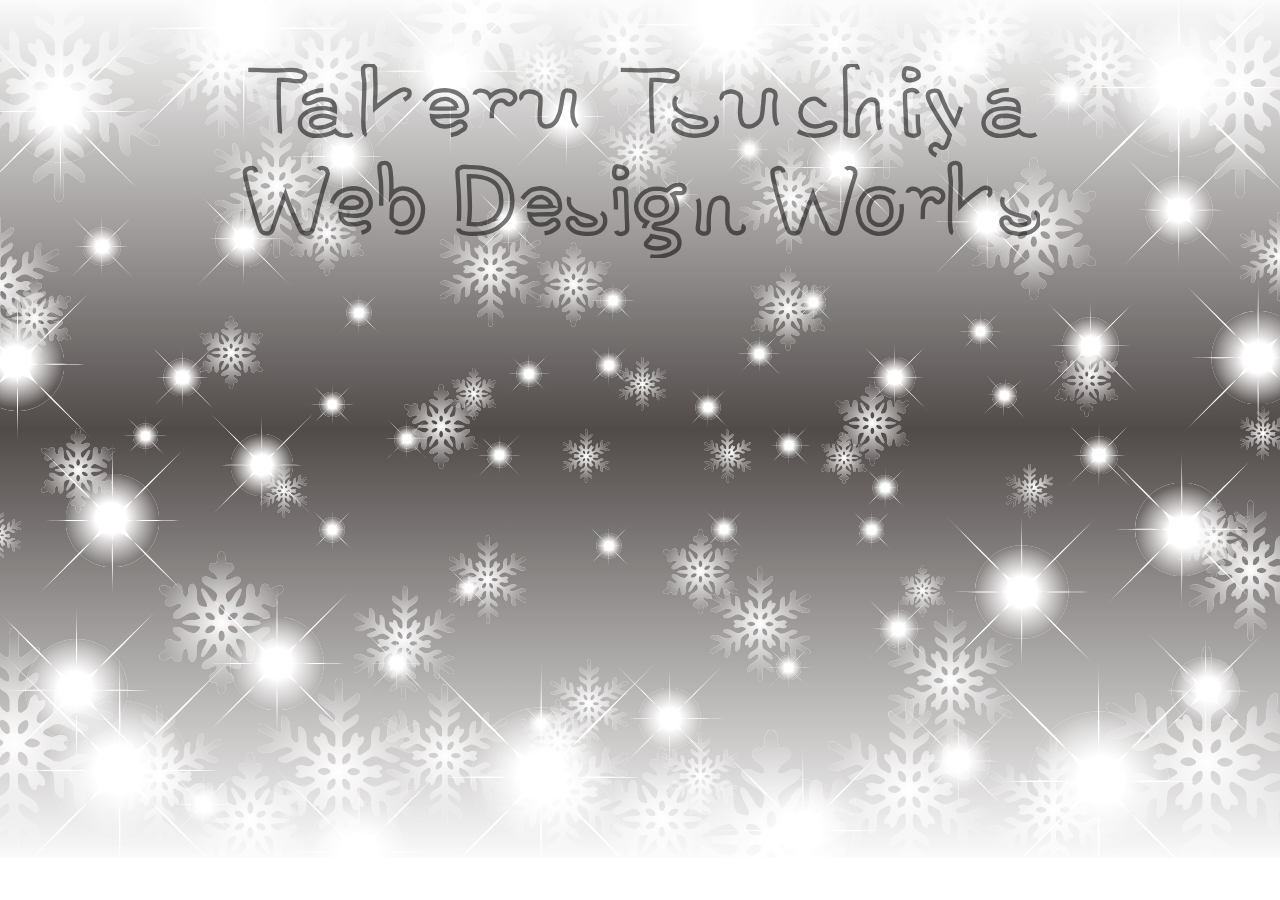
==== index.html @ 91d746ff "upload to github" ====
<!doctype html>
<html lang="ja">
<head>
<meta charset="UTF-8">
<meta name="viewport" content="width=device-width,initial-scale=1">

<title>Web Design Works - Takeru</title>
<link href="https://fonts.googleapis.com/css?family=Itim" rel="stylesheet">
<link rel="stylesheet" href="css/sanitize.css">
<link rel="stylesheet" href="css/wdw.css">
<script type="text/javascript" src="js/jquery-1.10.1.min.js"></script>
<script src="js/walkway.js"></script>
<script src="js/wdw.js"></script>

</head>

<body>

<div class="wrapper">
<div class="brightControl">

	<header class="header">
		<svg id="wdwTitleLine" data-name="Title Line" xmlns="http://www.w3.org/2000/svg" viewBox="0 0 550.69 133.31">
			<defs><style>.cls-1{fill:none;stroke:#999;stroke-miterlimit:10;stroke-width:3px;}</style></defs>
			<path class="cls-1" d="M53.39,72a2.5,2.5,0,0,1,1.87-1,5.36,5.36,0,0,1,3.53.94,4.11,4.11,0,0,1,1.08,3.24,18.8,18.8,0,0,1-1,3.67q-2.24,6.89-4.87,17-.65,2.31-1,4t-.68,2.88q-1.73,7.42-3,11.16a3.33,3.33,0,0,1-1.51,1.69,4.6,4.6,0,0,1-2.3.61,5.78,5.78,0,0,1-2.41-.54,4,4,0,0,1-1.69-1.26q-2.23-4.39-5.51-12T30.71,89.12q-4.47,11.3-8,21.82l-.47,1.4q-.25.76-.54,1.55a4,4,0,0,1-1.44,1.69,3.74,3.74,0,0,1-2.09.61,6.18,6.18,0,0,1-2.52-.54A3.5,3.5,0,0,1,14,114.39a24.81,24.81,0,0,1-2-4.9q-1-3.31-2.77-9.29l-1.8-6.12q-1.87-6-3.24-12.24a58.12,58.12,0,0,1-1.37-7.49,2.72,2.72,0,0,1,1.51-2.41,5.87,5.87,0,0,1,3-.9,3.61,3.61,0,0,1,1.8.54,2.65,2.65,0,0,1,1.22,1.84q2.52,13.46,7.42,31.25Q19.69,100.21,22,93.8t4.36-12.46L27,79.18a2.67,2.67,0,0,1,1.48-1.69,5.22,5.22,0,0,1,2.41-.61,4.08,4.08,0,0,1,2.59.79,3.6,3.6,0,0,1,1.3,1.73q.07.29,2.88,8.57a170.76,170.76,0,0,0,6.7,16.7,136.3,136.3,0,0,0,3.46-13.61l1.08-4.75q1.94-7.63,3.17-11.81A6.25,6.25,0,0,1,53.39,72Z" transform="translate(0.5 0.51)"/>
			<path class="cls-1" d="M62.55,95.35a20.88,20.88,0,0,1,2.66-5.08,11.74,11.74,0,0,1,5.26-3.78A17.2,17.2,0,0,1,76.88,85a22.86,22.86,0,0,1,5.87.79,7,7,0,0,1,4.14,2.45,12.69,12.69,0,0,1,2.66,7.34,6.28,6.28,0,0,1-.83,3.31,17.59,17.59,0,0,1-2.34,3,6.64,6.64,0,0,1-3.85,1.73,32.17,32.17,0,0,1-5.22.43,30.63,30.63,0,0,1-4-.32q-2.38-.32-4.61-.83a9.64,9.64,0,0,0,.72,2.81,5.82,5.82,0,0,0,1.37,2.09,6.51,6.51,0,0,0,3,1.73,18.11,18.11,0,0,0,4,.36,13.24,13.24,0,0,0,4.82-.86,9.15,9.15,0,0,1,3-.65,2.62,2.62,0,0,1,2.09.83,3.12,3.12,0,0,1,.72,2.12,3.38,3.38,0,0,1-2.09,3A16.57,16.57,0,0,1,81.54,116a23.31,23.31,0,0,1-4.36.54,18,18,0,0,1-6.55-1.22,13.93,13.93,0,0,1-5.26-3.46A15.14,15.14,0,0,1,62.63,107a18.06,18.06,0,0,1-1-6.08A16,16,0,0,1,62.55,95.35Zm11.52-3.6a6.86,6.86,0,0,0-2.59,1.69,12.6,12.6,0,0,0-1.76,2.2,5.82,5.82,0,0,0-.61,2.27,30.31,30.31,0,0,0,7.49.58,10,10,0,0,0,4.79-.94,2.78,2.78,0,0,0,1.69-2.45,3.39,3.39,0,0,0-1.87-2.74,7.12,7.12,0,0,0-4-1.22A8.75,8.75,0,0,0,74.07,91.75Z" transform="translate(0.5 0.51)"/>
			<path class="cls-1" d="M96.68,97l.07-6.84q0-4.17-.22-9.14a39.5,39.5,0,0,0-.5-4.18,46.79,46.79,0,0,1-.58-6q0-3.31,3.31-3.31a3.63,3.63,0,0,1,3,1.12A7.37,7.37,0,0,1,103,72.13a82.52,82.52,0,0,1,.72,11.66q0,2-.14,6a9.82,9.82,0,0,1,3.56-3.38,8.9,8.9,0,0,1,4.36-1.22,13.9,13.9,0,0,1,10.8,5.18,21.69,21.69,0,0,1,2.2,4.28,12.1,12.1,0,0,1,1,4.28,23.45,23.45,0,0,1-.68,5.83,16.37,16.37,0,0,1-2.41,5.18A13.94,13.94,0,0,1,118,114a11.55,11.55,0,0,1-6.08,1.58,11.83,11.83,0,0,1-5.44-1.22,10.42,10.42,0,0,1-3.85-3.24,9.55,9.55,0,0,1-1.58,3.56,3.45,3.45,0,0,1-2.81,1.76,3.37,3.37,0,0,1-2.16-.68,2.46,2.46,0,0,1-.86-2.05,9.53,9.53,0,0,1,.43-2.52q.43-2.09.68-3.85a30.92,30.92,0,0,0,.25-4.28Q96.61,99.13,96.68,97ZM116,107.23a9.33,9.33,0,0,0,2.38-6.73,10.91,10.91,0,0,0-2.09-6.7,5.06,5.06,0,0,0-2.05-1.51,6.59,6.59,0,0,0-2.63-.58,7.65,7.65,0,0,0-5.11,1.76,6.91,6.91,0,0,0-2.38,4.86q-.29,4.18-.29,7.2a8.33,8.33,0,0,0,2.63,2.92,6.18,6.18,0,0,0,3.64,1.26A7.84,7.84,0,0,0,116,107.23Z" transform="translate(0.5 0.51)"/>
			<path class="cls-1" d="M150.1,107.48q.29-3.31.29-8.35,0-9.22-.79-17.78-.43-5.33-.43-7.56a3,3,0,0,1,1.51-2.56,5.39,5.39,0,0,1,3.1-1q1,0,2.45.14c1,.1,1.66.14,2.09.14q16.2,0,23.83,8.71Q187,84.8,187,94.09a23.07,23.07,0,0,1-1.4,7.81,16,16,0,0,1-4,6.37,35.65,35.65,0,0,1-5.29,4.36,22.66,22.66,0,0,1-6.7,2.7,44.41,44.41,0,0,1-10.76,1.08,18.7,18.7,0,0,1-6.59-.94q-2.41-.94-2.41-2.74A45.15,45.15,0,0,1,150.1,107.48Zm20.3.61A14.55,14.55,0,0,0,179.33,94a22.07,22.07,0,0,0-1.44-8.53,12,12,0,0,0-5-5.58,19.32,19.32,0,0,0-6.55-2.41,49.83,49.83,0,0,0-9.36-.76q0,.72.14,3.31t.14,4.1l.07,1.58q.43,7.49.43,11.88a78.23,78.23,0,0,1-.79,12,28.69,28.69,0,0,0,4.54.29,21.85,21.85,0,0,0,8.9-1.79Z" transform="translate(0.5 0.51)"/>
			<path class="cls-1" d="M193.73,92.32a22.85,22.85,0,0,1,5.4-5.51,9.9,9.9,0,0,1,3.38-1.26,19.16,19.16,0,0,1,4.18-.54,13.1,13.1,0,0,1,4.57.9A15.35,15.35,0,0,1,215.18,88a10.3,10.3,0,0,1,3.67,4.5,16.57,16.57,0,0,1,1,6.08,3.89,3.89,0,0,1-1.69,2.92,5.6,5.6,0,0,1-3.64,1.4l-2.74-.07q-2.09,0-6,.14l-1.51.07q-1.58.15-2.38.14a23.72,23.72,0,0,1-3.17-.29,7.47,7.47,0,0,0,2.52,5.29,7.29,7.29,0,0,0,4.82,1.91q4.54,0,6.34-1.8,1.51-1.08,2-1.37a3.32,3.32,0,0,1,1.58-.29,2.53,2.53,0,0,1,2,1.08,3,3,0,0,1-.61,4.64,23.48,23.48,0,0,1-4,2.63,18.47,18.47,0,0,1-3.74,1,22.89,22.89,0,0,1-4,.43,13.22,13.22,0,0,1-5.62-1.48,13.53,13.53,0,0,1-4.61-3.28,15.8,15.8,0,0,1-2.63-5.11,21.46,21.46,0,0,1-1.12-6.91A12.9,12.9,0,0,1,193.73,92.32Zm19.87,5a5.68,5.68,0,0,0-1.3-3.42A9.81,9.81,0,0,0,208,91.2a4.21,4.21,0,0,0-1.15-.14,8.7,8.7,0,0,0-5.58,1.8,7.07,7.07,0,0,0-2.7,4.61q3.6.22,7.56.22a55.31,55.31,0,0,0,7.49-.36Z" transform="translate(0.5 0.51)"/>
			<path class="cls-1" d="M248.06,101.9a5.15,5.15,0,0,1,2.27,2.27,9.09,9.09,0,0,1,.58,3.6,7.33,7.33,0,0,1-1.51,4.57,10,10,0,0,1-3.89,3.06,11,11,0,0,1-3.56.86q-1.91.14-4.57.14a20.66,20.66,0,0,1-3.71-.43,18.14,18.14,0,0,1-3.13-.79,15.53,15.53,0,0,1-3.89-3,5.22,5.22,0,0,1-1.58-3.53,3,3,0,0,1,.94-2.3,3.46,3.46,0,0,1,2.45-.86,3.3,3.3,0,0,1,1.55.4,2.48,2.48,0,0,1,1,.9,5.42,5.42,0,0,0,2.66,2.81,8.45,8.45,0,0,0,3.82.94q6.84,0,6.84-2.45a1.6,1.6,0,0,0-.32-1,5.21,5.21,0,0,0-.9-.83,15.23,15.23,0,0,0-2.63-1.37,24.94,24.94,0,0,0-3-1.08,28.06,28.06,0,0,1-5.76-1.94,12.21,12.21,0,0,1-4.25-3.42,8.22,8.22,0,0,1-1.66-5.22,6.08,6.08,0,0,1,1.4-3.71,9.43,9.43,0,0,1,3.28-2.77,27.68,27.68,0,0,1,4.25-1.08,25.7,25.7,0,0,1,4-.58,22,22,0,0,1,3.6.32,7.15,7.15,0,0,1,3,1,15.24,15.24,0,0,1,3.17,2.41,4,4,0,0,1,1.22,2.84,4.58,4.58,0,0,1-.36,1.69,1.9,1.9,0,0,1-.86,1.12A5.9,5.9,0,0,1,246,95a1.49,1.49,0,0,1-1-.36,11.29,11.29,0,0,1-1-1.15A3.2,3.2,0,0,0,242.4,92q-.86-.22-2.52-.54a14.49,14.49,0,0,0-2.23-.32,8.34,8.34,0,0,0-3.42.72q-1.62.72-1.62,1.94,0,1.44,2.38,2.45a20.13,20.13,0,0,0,3.35,1.22q1.84.5,2.27.65a12.28,12.28,0,0,1,2.63,1,20.3,20.3,0,0,1,2.56,1.44Q246.36,100.93,248.06,101.9Z" transform="translate(0.5 0.51)"/>
			<path class="cls-1" d="M264.08,71.23a3.67,3.67,0,0,1,1.84,3.35,3,3,0,0,1-1.51,2.63,6.79,6.79,0,0,1-3.74,1,3.36,3.36,0,0,1-2.88-1.08A3.72,3.72,0,0,1,257,74.9a11.07,11.07,0,0,1,.5-3.56,2,2,0,0,1,2.23-1.4A9.91,9.91,0,0,1,264.08,71.23Zm-5.8,28.4V97.54A61.48,61.48,0,0,0,258,91q-.32-3-.4-3.71a2.21,2.21,0,0,1,1.08-1.51,3.23,3.23,0,0,1,1.8-.72,7.69,7.69,0,0,1,2.77.54A3,3,0,0,1,265,86.89a33,33,0,0,1,.36,4.1q0,3.17.29,10.37l.07,2.81.14,2.74q.07,1.15.14,2.74t.07,3.6a2.75,2.75,0,0,1-1.33,2.3,4.76,4.76,0,0,1-2.77.94,3.76,3.76,0,0,1-2.92-.94,4.37,4.37,0,0,1-.83-3Z" transform="translate(0.5 0.51)"/>
			<path class="cls-1" d="M277.61,112.52q0-1.37,2-4.1a10.25,10.25,0,0,1-5.44-4.1,12.11,12.11,0,0,1-2-6.91,9.27,9.27,0,0,1,1.22-4.72,16.86,16.86,0,0,1,3.38-4.07q3.67-3.31,10.15-3.31a23,23,0,0,1,6.41,1.15q4.54-3.89,8-3.89a4.8,4.8,0,0,1,3.13.83,3.57,3.57,0,0,1,1,2.84,2.18,2.18,0,0,1-.61,1.48,2,2,0,0,1-1.55.68l-2.59-.07a5.35,5.35,0,0,0-3.53.94,13.69,13.69,0,0,1,2.27,4.25,18,18,0,0,1,.9,5.9q0,4.39-6,8.21a18.67,18.67,0,0,1-8.71,2.09l-1,1a1.34,1.34,0,0,0-.4.76q0,.79,1.37,1.22a20.08,20.08,0,0,0,4.18.65,23.08,23.08,0,0,1,4.72.9,16.92,16.92,0,0,1,4.14,1.69,8.07,8.07,0,0,1,2.63,3,9.17,9.17,0,0,1,.76,4,6.33,6.33,0,0,1-2.84,5.22,19.23,19.23,0,0,1-6.66,3.13,26.72,26.72,0,0,1-6.7,1,18.22,18.22,0,0,1-5.87-.83,19.81,19.81,0,0,1-4.57-2.27,7.69,7.69,0,0,1-2.38-2.74,7.39,7.39,0,0,1-.86-3.46q0-1.44,2.2-3.89a13.32,13.32,0,0,1,4.28-3.38,4.37,4.37,0,0,1-.5-.65A5.9,5.9,0,0,1,277.61,112.52ZM291.08,102a6.13,6.13,0,0,0,2.3-5.08,5.29,5.29,0,0,0-5.76-5.69q-5.69,0-7.42,2.52a7,7,0,0,0-.86,2.2,10.49,10.49,0,0,0-.43,2.48,4.27,4.27,0,0,0,.9,2.48,7.06,7.06,0,0,0,2.41,2.09,6.49,6.49,0,0,0,3.17.83A8.84,8.84,0,0,0,291.08,102Zm-9.9,23.62a13.06,13.06,0,0,0,4.86.9,18.39,18.39,0,0,0,5.94-1q3.06-1,3.06-2.77,0-2.52-4.46-3.24-4.9-.86-7.7-1.58a6.85,6.85,0,0,1-1.94,2.59,18.81,18.81,0,0,0-1.55,1.69,2.14,2.14,0,0,0-.47,1.33q0,1.15,2.26,2Z" transform="translate(0.5 0.51)"/>
			<path class="cls-1" d="M344.8,110.94a4.91,4.91,0,0,1,1.15.43.71.71,0,0,1,.36.65,3.35,3.35,0,0,1-1.26,2.84,4.72,4.72,0,0,1-3.13,1.12,6.1,6.1,0,0,1-4.39-1.51,9,9,0,0,1-2.3-4.61,15.48,15.48,0,0,1-.29-3.38q0-1.22.14-4t.14-4.61a7.28,7.28,0,0,0-1.4-4.43,4.6,4.6,0,0,0-3.92-1.91,6.65,6.65,0,0,0-3.17.9,5.26,5.26,0,0,0-2.3,2.2,15.8,15.8,0,0,0-1.51,4.54,49.72,49.72,0,0,0-.79,9q0,2.23.07,3.46v1.12a5.08,5.08,0,0,1-.14,1.51,3.61,3.61,0,0,1-.61,1.26,2.83,2.83,0,0,1-1.12.61,4.48,4.48,0,0,1-1.4.25,5.4,5.4,0,0,1-2.52-.86,3.13,3.13,0,0,1-1.73-1.94l-.07-1.22a9.28,9.28,0,0,1,.14-1.51,53,53,0,0,0,.86-8.78q0-1.66-.07-2.59l-.07-3.38a7,7,0,0,0-.86-3.35q-.86-1.62-2-1.62a3,3,0,0,0-1,.25,3.1,3.1,0,0,1-1.08.25,2.44,2.44,0,0,1-1.55-.72,2,2,0,0,1-.83-1.51,3.18,3.18,0,0,1,1-2.45,11.3,11.3,0,0,1,2.12-1.37,5.49,5.49,0,0,1,2.41-.5,6.69,6.69,0,0,1,1.87.22,9.75,9.75,0,0,1,1.94.94A5.34,5.34,0,0,1,319,87.82a10.73,10.73,0,0,1,1.44,3.46,11.14,11.14,0,0,1,4.64-4.86A15.67,15.67,0,0,1,332.2,85a7.3,7.3,0,0,1,3.56,1.08A14,14,0,0,1,339,88.62a13.57,13.57,0,0,1,2.16,3.92,12.32,12.32,0,0,1,.86,4.21q0,1.08-.14,3.53a37.31,37.31,0,0,0-.22,4.1q0,5,1.94,6.19A11.45,11.45,0,0,0,344.8,110.94Z" transform="translate(0.5 0.51)"/>
			<path class="cls-1" d="M416.58,72a2.5,2.5,0,0,1,1.87-1A5.36,5.36,0,0,1,422,72a4.12,4.12,0,0,1,1.08,3.24,18.88,18.88,0,0,1-1,3.67q-2.23,6.84-4.9,16.92-.65,2.31-1,4t-.68,2.88q-1.73,7.42-3,11.16a3.34,3.34,0,0,1-1.51,1.69,4.6,4.6,0,0,1-2.3.61,5.78,5.78,0,0,1-2.41-.54,4,4,0,0,1-1.69-1.26q-2.23-4.39-5.51-12T393.9,89.12q-4.46,11.3-8,21.82l-.47,1.4q-.25.76-.54,1.55a4,4,0,0,1-1.44,1.69,3.73,3.73,0,0,1-2.09.61,6.18,6.18,0,0,1-2.52-.54,3.5,3.5,0,0,1-1.66-1.26,24.83,24.83,0,0,1-2-4.9q-1-3.31-2.77-9.29l-1.8-6.12q-1.87-6-3.24-12.24A58.22,58.22,0,0,1,366,74.36a2.72,2.72,0,0,1,1.51-2.41,5.88,5.88,0,0,1,3-.9,3.61,3.61,0,0,1,1.8.54,2.66,2.66,0,0,1,1.22,1.84Q376,86.89,381,104.68q1.87-4.46,4.14-10.87t4.36-12.46l.72-2.16a2.67,2.67,0,0,1,1.48-1.69,5.22,5.22,0,0,1,2.41-.61,4.08,4.08,0,0,1,2.59.79A3.6,3.6,0,0,1,398,79.4q.07.29,2.88,8.57a170.77,170.77,0,0,0,6.7,16.7A136.38,136.38,0,0,0,411,91.06l1.08-4.75q1.94-7.63,3.17-11.81A6.27,6.27,0,0,1,416.58,72Z" transform="translate(0.5 0.51)"/>
			<path class="cls-1" d="M454.77,95.92a18.62,18.62,0,0,1,.36,3.42,37.64,37.64,0,0,1-1.22,8q-5,9.07-14.69,9.07a13.67,13.67,0,0,1-7.34-2.38,13.31,13.31,0,0,1-5.18-5.47q-1.94-6.19-1.94-7.85A16.9,16.9,0,0,1,426,94.59,20.53,20.53,0,0,1,429.2,89a9.47,9.47,0,0,1,4.39-2.84,16.57,16.57,0,0,1,5.76-1.19,17.81,17.81,0,0,1,8.57,1.91,15.11,15.11,0,0,1,5.9,6.16A9.68,9.68,0,0,1,454.77,95.92Zm-6.84,3.85a11.61,11.61,0,0,0-.76-4.1,9.58,9.58,0,0,0-2.2-3.46,3.87,3.87,0,0,0-.79-.47,10.83,10.83,0,0,0-1.76-.65,9.2,9.2,0,0,0-2.56-.32A6.33,6.33,0,0,0,434,94a14.4,14.4,0,0,0-1.87,7.34,17.39,17.39,0,0,0,.4,2.74,10.68,10.68,0,0,0,.68,2.52,5.34,5.34,0,0,0,1.12,1.4,8.77,8.77,0,0,0,2.23,1.58,6,6,0,0,0,2.77.68,8.08,8.08,0,0,0,5.18-1.55,10.76,10.76,0,0,0,3.1-4.14,18.51,18.51,0,0,0,.32-4.79Z" transform="translate(0.5 0.51)"/>
			<path class="cls-1" d="M459.12,88.11a2.61,2.61,0,0,1,.86-1.87,3.52,3.52,0,0,1,2.59-.86,6.58,6.58,0,0,1,3.64,1,5.5,5.5,0,0,1,2.27,3,13.25,13.25,0,0,1,3.78-3.1,9,9,0,0,1,4.36-1.15,8.51,8.51,0,0,1,4.82,1.44,4.29,4.29,0,0,1,1,6.7A3.26,3.26,0,0,1,480,94.74a1.91,1.91,0,0,1-1.12-.32,8.5,8.5,0,0,1-1.12-1,8.06,8.06,0,0,0-1.22-1,2.09,2.09,0,0,0-1.15-.32,6.38,6.38,0,0,0-2.16.36,2.81,2.81,0,0,0-1.37.86,17.72,17.72,0,0,0-1.69,3.24,8.74,8.74,0,0,0-.54,3.1q0,1.22-.07,1.94l-.07,4.1q0,.94.07,2.09t.14,1.73a34,34,0,0,1,.22,3.74,3,3,0,0,1-.94,2.16,3.13,3.13,0,0,1-2.3.94,5,5,0,0,1-3.17-.83,3.8,3.8,0,0,1-1-3.06l-.07-4.61q-.07-1.37-.07-3.89l.07-4.75q.14-3.46.14-5.62a3.18,3.18,0,0,0-.32-1.44,3.73,3.73,0,0,0-1.26-1.3A3.52,3.52,0,0,1,459.12,88.11Z" transform="translate(0.5 0.51)"/>
			<path class="cls-1" d="M490.23,115.9a2.31,2.31,0,0,1-1.22-1.08,29.31,29.31,0,0,1-.79-7.56q0-8.64.29-14,.29-6.41.29-12.31a42.26,42.26,0,0,0-.43-5q-.07-.58-.22-2.09T488,71a3.12,3.12,0,0,1,1.12-2.52,4.39,4.39,0,0,1,2.92-.94,3.17,3.17,0,0,1,2.34.9,3.26,3.26,0,0,1,.9,2.41q0,2.3.14,6.48.14,3.89.14,5.83,0,2.16-.14,5.76-.15,2.16-.14,3.17,0,3.17.07,5.26,2.66-2.66,7-6.26a61.52,61.52,0,0,1,6.7-5,9.25,9.25,0,0,1,3.31-1.51,5,5,0,0,1,2.59.65A2.06,2.06,0,0,1,516,87a3.61,3.61,0,0,1-1.66,3.38l-8.14,6a5.5,5.5,0,0,1,2.34,2.23q1.11,1.73,2.7,4.68a47,47,0,0,0,3,5,3.19,3.19,0,0,0,2.41,1.66l1.8-.07a1.11,1.11,0,0,1,.9.58,2.92,2.92,0,0,1,.4,1.66,3,3,0,0,1-1.62,2.66,6.85,6.85,0,0,1-8.6-1.19,24.63,24.63,0,0,1-4.1-5.94l-1.58-3.17q-1-2-1.55-2.88a2.72,2.72,0,0,0-1.3-1.1l-5.76,4.61.29,7.85a3.25,3.25,0,0,1-1,2.66,3,3,0,0,1-1.91.79A5.44,5.44,0,0,1,490.23,115.9Z" transform="translate(0.5 0.51)"/>
			<path class="cls-1" d="M546.54,101.25a5.15,5.15,0,0,1,2.27,2.27,9.09,9.09,0,0,1,.58,3.6,7.32,7.32,0,0,1-1.51,4.57,10,10,0,0,1-3.89,3.06,17.24,17.24,0,0,1-4.21,1.22,24.28,24.28,0,0,1-3.92.43,20.66,20.66,0,0,1-3.71-.43,18.14,18.14,0,0,1-3.13-.79,15,15,0,0,1-3.85-3.17,5.82,5.82,0,0,1-1.62-3.82,2.87,2.87,0,0,1,.94-2.27,3.56,3.56,0,0,1,2.45-.83,2.71,2.71,0,0,1,1.51.54,3.13,3.13,0,0,1,1.08,1.12,5.42,5.42,0,0,0,2.66,2.81,8.45,8.45,0,0,0,3.82.94,13,13,0,0,0,4.68-.83q2.16-.83,2.16-2.27a1.6,1.6,0,0,0-.32-1,5.21,5.21,0,0,0-.9-.83,8.71,8.71,0,0,0-3-1.19l-2.59-.61a28.06,28.06,0,0,1-5.76-1.94,14.1,14.1,0,0,1-4.46-3.24,7,7,0,0,1-1.66-4.82,7.29,7.29,0,0,1,1.44-4.07,8.41,8.41,0,0,1,3.24-3,41.41,41.41,0,0,1,8.5-1.66,22,22,0,0,1,3.6.32,7.15,7.15,0,0,1,3,1A15.24,15.24,0,0,1,547,88.8a4,4,0,0,1,1.22,2.84,4.58,4.58,0,0,1-.36,1.69,1.9,1.9,0,0,1-.86,1.12,5.9,5.9,0,0,1-2.52.5,1.49,1.49,0,0,1-1-.36,11.3,11.3,0,0,1-1-1.15,3.2,3.2,0,0,0-1.6-1.44q-.86-.22-2.52-.54a14.49,14.49,0,0,0-2.23-.32,7.29,7.29,0,0,0-3.42.94q-1.77.94-1.76,2.16a1.14,1.14,0,0,0,.54,1,8.71,8.71,0,0,0,1.15.65c.41.19.68.31.83.36a20.13,20.13,0,0,0,3.35,1.22q1.84.5,2.27.65a18.4,18.4,0,0,1,5.18,1.8Q544.84,100.28,546.54,101.25Z" transform="translate(0.5 0.51)"/>
			<path class="cls-1" d="M5.18,3.53q2.22,0,8.47.14Q20.56,4,24.1,4q2.88,0,7-.29,2.79-.14,3.54-.14A21.85,21.85,0,0,1,42.27,5a5.13,5.13,0,0,1,1.48.86,2.1,2.1,0,0,1,.58,1.66,3.62,3.62,0,0,1-1.15,2.7,3.87,3.87,0,0,1-2.8,1.12,46,46,0,0,1-5.26-.43,33.29,33.29,0,0,0-5.35-.5q-2.22,0-3.37.07-.25,2.38-.25,11.38,0,10.73.74,21.74l.16,2.09q0,3-3.87,3-3,0-4.11-1.26A5.85,5.85,0,0,1,18,43.49q0-5.11-.33-12.74-.33-6.33-.33-9,0-1.8.49-11l-9.62.07A18.64,18.64,0,0,1,1.81,10Q0,9.29,0,6.62,0,3.53,5.18,3.53Z" transform="translate(0.5 0.51)"/>
			<path class="cls-1" d="M77,47.81a7.42,7.42,0,0,1-3.58,1.08,14.73,14.73,0,0,1-5-.68A8.19,8.19,0,0,1,65,45.65a14.7,14.7,0,0,1-5.84,2.48,31.5,31.5,0,0,1-6.83.83A13.81,13.81,0,0,1,44,46.55a8.24,8.24,0,0,1-3.29-7.09,6.16,6.16,0,0,1,1.23-3.71,11.4,11.4,0,0,1,3.37-3,21,21,0,0,1,5.43-2.12A26.17,26.17,0,0,1,57,29.88a17.93,17.93,0,0,1,4.11.58,18.61,18.61,0,0,1,3.7,1.22V30.53q0-3.89-2.14-5.36t-6.91-1.48a7.88,7.88,0,0,0-2.76.5,31.75,31.75,0,0,0-3,1.37,10.29,10.29,0,0,1-4.36,1.08,1.8,1.8,0,0,1-1.4-.9,2.84,2.84,0,0,1-.66-1.62,4.32,4.32,0,0,1,2.26-3.6,16.64,16.64,0,0,1,5.39-2.27,24.06,24.06,0,0,1,5.59-.76,23.08,23.08,0,0,1,5.67.83,16.19,16.19,0,0,1,5.26,2.27,13.72,13.72,0,0,1,3.82,4.36,11.15,11.15,0,0,1,1.36,5.44q0,.94-.16,2.81t-.16,3.46a17.1,17.1,0,0,1-.16,1.94,22.56,22.56,0,0,0-.16,2.52A1.85,1.85,0,0,0,73,42.59a2.62,2.62,0,0,0,1.73.61l2.3-.07a1.74,1.74,0,0,1,1.4.58,2.14,2.14,0,0,1,.49,1.44A3.12,3.12,0,0,1,77,47.81ZM58.37,42.62a31,31,0,0,0,5.76-2.38,15.4,15.4,0,0,0,.4-3.24A20.56,20.56,0,0,0,57,35.14a15.69,15.69,0,0,0-6,1.08A3.85,3.85,0,0,0,48.41,40a2.75,2.75,0,0,0,1.32,2.3,4.62,4.62,0,0,0,2.71.94A23,23,0,0,0,58.37,42.62Z" transform="translate(0.5 0.51)"/>
			<path class="cls-1" d="M86.72,48.38a2.54,2.54,0,0,1-1.4-1.08,25.85,25.85,0,0,1-.9-7.56q0-8.64.33-14,.33-6.41.33-12.31a37.14,37.14,0,0,0-.49-5q-.08-.58-.25-2.09a25.78,25.78,0,0,1-.16-2.81A3,3,0,0,1,85.45.94,5.5,5.5,0,0,1,88.78,0a3.91,3.91,0,0,1,2.67.9,3,3,0,0,1,1,2.41q0,2.3.16,6.48.16,3.89.16,5.83,0,2.16-.16,5.76-.17,2.16-.16,3.17,0,3.17.08,5.26,3-2.66,8-6.26a70.39,70.39,0,0,1,7.65-5A11.38,11.38,0,0,1,112,17a6.29,6.29,0,0,1,3,.65,2,2,0,0,1,1.23,1.87,3.92,3.92,0,0,1-.41,1.94,4.65,4.65,0,0,1-1.48,1.44l-10.61,6.77a10.49,10.49,0,0,1,3.08,2,23.22,23.22,0,0,1,2.59,3,63.05,63.05,0,0,0,4.48,5.9q1.68,1.87,3.08,1.87l2.06-.07a1.3,1.3,0,0,1,1,.58,2.64,2.64,0,0,1,.45,1.66,3,3,0,0,1-1.85,2.66,8.53,8.53,0,0,1-4.15,1,8.28,8.28,0,0,1-5.67-2.2,24.85,24.85,0,0,1-4.69-5.94q-3.21-5.33-6.33-6.34l-5.26,3.74.33,7.85A3,3,0,0,1,91.7,48.1a3.76,3.76,0,0,1-2.18.79A7,7,0,0,1,86.72,48.38Z" transform="translate(0.5 0.51)"/>
			<path class="cls-1" d="M126,24.8a24.64,24.64,0,0,1,6.17-5.51A12.33,12.33,0,0,1,136,18a24.83,24.83,0,0,1,4.77-.54,16.85,16.85,0,0,1,5.22.9,18.5,18.5,0,0,1,4.48,2,10.7,10.7,0,0,1,4.19,4.5A14.73,14.73,0,0,1,155.81,31q0,1.51-1.93,2.92a6.93,6.93,0,0,1-4.15,1.4l-3.12-.07q-2.39,0-6.83.14L138,35.5q-1.81.15-2.71.14a30.88,30.88,0,0,1-3.62-.29,7.16,7.16,0,0,0,2.88,5.29,9,9,0,0,0,5.51,1.91q5.18,0,7.24-1.8,1.73-1.08,2.3-1.37a4.27,4.27,0,0,1,1.81-.29,3,3,0,0,1,2.3,1.08,3.23,3.23,0,0,1,1,2.16A3.37,3.37,0,0,1,153,44.81a27.43,27.43,0,0,1-4.56,2.63,23.51,23.51,0,0,1-4.28,1,29.73,29.73,0,0,1-4.52.43,16.84,16.84,0,0,1-6.42-1.48A15.56,15.56,0,0,1,128,44.14,15.21,15.21,0,0,1,125,39a19.06,19.06,0,0,1-1.27-6.91A11.71,11.71,0,0,1,126,24.8Zm22.7,5a5.29,5.29,0,0,0-1.48-3.42,10.68,10.68,0,0,0-3.62-2.27,11.43,11.43,0,0,0-1.32-.43,5.46,5.46,0,0,0-1.32-.14,10.9,10.9,0,0,0-6.37,1.8A7,7,0,0,0,131.47,30q4.11.22,8.64.22a72.08,72.08,0,0,0,8.55-.41Z" transform="translate(0.5 0.51)"/>
			<path class="cls-1" d="M161,20.59a2.49,2.49,0,0,1,1-1.87,4.39,4.39,0,0,1,3-.86,8.32,8.32,0,0,1,4.15,1,5.66,5.66,0,0,1,2.59,3,14.9,14.9,0,0,1,4.32-3.1,11.49,11.49,0,0,1,5-1.15A10.74,10.74,0,0,1,186.57,19a4.36,4.36,0,0,1,2.36,4,4.19,4.19,0,0,1-1.36,2.81,3.85,3.85,0,0,1-2.75,1.44,2.41,2.41,0,0,1-1.27-.32,9.48,9.48,0,0,1-1.27-1,9,9,0,0,0-1.4-1,2.64,2.64,0,0,0-1.32-.32,8.23,8.23,0,0,0-2.47.36,3.28,3.28,0,0,0-1.56.86A17.08,17.08,0,0,0,173.59,29a7.78,7.78,0,0,0-.62,3.1,18.3,18.3,0,0,1-.08,1.94l-.08,4.1q0,.94.08,2.09t.16,1.73a29.84,29.84,0,0,1,.25,3.74,2.81,2.81,0,0,1-1.07,2.16,3.85,3.85,0,0,1-2.63.94A6.26,6.26,0,0,1,166,48a3.53,3.53,0,0,1-1.15-3.06l-.08-4.61q-.08-1.37-.08-3.89l.08-4.75q.16-3.46.16-5.62a2.86,2.86,0,0,0-.37-1.44,4,4,0,0,0-1.44-1.3Q161,22,161,20.59Z" transform="translate(0.5 0.51)"/>
			<path class="cls-1" d="M193.59,23.87a1.48,1.48,0,0,1-.49-1.12,3.7,3.7,0,0,1,1.56-3.2,6.48,6.48,0,0,1,3.87-1.12,10.2,10.2,0,0,1,5.55,1.48,4.7,4.7,0,0,1,2.34,4.21q0,.72-.33,5.47-.33,5.47-.33,7.27a6.83,6.83,0,0,0,1.11,4.07,4,4,0,0,0,3.5,1.55q4.6,0,7.11-4.5a30.35,30.35,0,0,0,3.33-11q.33-2.88,1-6a6.44,6.44,0,0,1,.9-2.52,2.6,2.6,0,0,1,2.22-.79,8.91,8.91,0,0,1,2.51.43,3,3,0,0,1,1.85,1.15,5.66,5.66,0,0,1,.49,2.38,25,25,0,0,1-.58,4.68,41.67,41.67,0,0,0-.9,6.26,15.63,15.63,0,0,0,1.07,6.34,7,7,0,0,0,3.54,4.32q2.63,1.15,2.63,2.09a2.75,2.75,0,0,1-1.23,2.38,4.18,4.18,0,0,1-2.39.86,8.52,8.52,0,0,1-5.47-1.94,11,11,0,0,1-3.5-4.82,27.74,27.74,0,0,1-3.33,3.78A12.93,12.93,0,0,1,215.55,48a16.68,16.68,0,0,1-6.09,1,12.51,12.51,0,0,1-7.77-2.66q-3.5-2.66-3.5-9.14,0-1.8.12-3.82t.12-2.88q.25-2.59.25-4.75a1.34,1.34,0,0,0-.53-1.08,1.85,1.85,0,0,0-1.19-.43,6.52,6.52,0,0,0-1.11.11,6.47,6.47,0,0,1-1.11.11A1.62,1.62,0,0,1,193.59,23.87Z" transform="translate(0.5 0.51)"/>
			<path class="cls-1" d="M261.6,3.53q2.22,0,8.47.14Q277,4,280.51,4q2.88,0,7-.29,2.79-.14,3.54-.14A21.85,21.85,0,0,1,298.69,5a5.14,5.14,0,0,1,1.48.86,2.1,2.1,0,0,1,.58,1.66,3.62,3.62,0,0,1-1.15,2.7,3.87,3.87,0,0,1-2.8,1.12,45.94,45.94,0,0,1-5.26-.43,33.3,33.3,0,0,0-5.35-.5q-2.22,0-3.37.07-.25,2.38-.25,11.38,0,10.73.74,21.74l.16,2.09q0,3-3.87,3-3,0-4.11-1.26a5.85,5.85,0,0,1-1.07-3.85q0-5.11-.33-12.74-.33-6.33-.33-9,0-1.8.49-11l-9.62.07a18.64,18.64,0,0,1-6.42-.76q-1.81-.76-1.81-3.42Q256.42,3.53,261.6,3.53Z" transform="translate(0.5 0.51)"/>
			<path class="cls-1" d="M326.49,35.39a6.48,6.48,0,0,1,1.32,4.21,6.75,6.75,0,0,1-1.73,4.57,11.32,11.32,0,0,1-4.44,3.06,21.89,21.89,0,0,1-4.89,1.22,33.24,33.24,0,0,1-4.56.43,23.44,23.44,0,0,1-6.25-.94,17.35,17.35,0,0,1-5.72-2.66,5,5,0,0,1-2.34-4A2.71,2.71,0,0,1,298.94,39a4.44,4.44,0,0,1,2.8-.83,4.27,4.27,0,0,1,3,1.73,10.54,10.54,0,0,0,3.66,2.3,11.68,11.68,0,0,0,4.15.79q7.81,0,7.81-3.1a2,2,0,0,0-.49-1.26,3.17,3.17,0,0,0-.9-.83,7,7,0,0,0-2.06-.86q-1.32-.36-2.63-.61l-2-.4q-.66-.14-2.75-.5a16.11,16.11,0,0,1-4-1.22A16,16,0,0,1,300.46,31a6.42,6.42,0,0,1-1.93-4.82,6.82,6.82,0,0,1,1-3.35,6.26,6.26,0,0,1,2.59-2.56,21.75,21.75,0,0,1,5.43-2.09,23.43,23.43,0,0,1,5.5-.68,34.22,34.22,0,0,1,4.65.36,11.28,11.28,0,0,1,3.74,1A10,10,0,0,1,324.52,21a3.9,3.9,0,0,1,1,2.74,3.21,3.21,0,0,1-.41,1.55,2.39,2.39,0,0,1-1,1,7.54,7.54,0,0,1-2.3.43,2.69,2.69,0,0,1-1.23-.25,5.31,5.31,0,0,1-.86-.54l-.45-.36a8.37,8.37,0,0,0-2.4-1.57,10,10,0,0,0-3.87-.6,12.55,12.55,0,0,0-3.17.4,7.37,7.37,0,0,0-2.34,1,3.77,3.77,0,0,0-.91.76,1.33,1.33,0,0,0-.25.83q0,2,4.65,3t4.89,1q.49.15,2.75.72a17.12,17.12,0,0,1,3.25,1.08A14.2,14.2,0,0,1,326.49,35.39Z" transform="translate(0.5 0.51)"/>
			<path class="cls-1" d="M331.49,23.87a1.43,1.43,0,0,1-.53-1.12,4.12,4.12,0,0,1,1.64-3.1q.49-.22,2-.72a8.59,8.59,0,0,1,7.73,1,4.94,4.94,0,0,1,2,4.21q0,.79-.33,3.38a46.27,46.27,0,0,0-.33,4.68,18.12,18.12,0,0,0,1.56,8.14A3.89,3.89,0,0,0,347,41.9a5.32,5.32,0,0,0,2.22.58,8.88,8.88,0,0,0,3.87-.72,13.92,13.92,0,0,0,3.21-2.3,7.44,7.44,0,0,0,2.26-3.6,31.15,31.15,0,0,0,.78-5.54q.16-2.3.33-3.38a51.29,51.29,0,0,0,.41-5.9,3.68,3.68,0,0,1,1-2.63,3.56,3.56,0,0,1,2.71-1A5.92,5.92,0,0,1,366,18a3.39,3.39,0,0,1,1.69,1.26,4.34,4.34,0,0,1,.49,2.38,5.55,5.55,0,0,1-.25,1.66,14.24,14.24,0,0,0-.58,4.32l.08,3.74a25.57,25.57,0,0,0,.82,7.56,12.21,12.21,0,0,0,1.15,2.34,18,18,0,0,0,1.4,2,30.42,30.42,0,0,1,2.14,2.2,1.91,1.91,0,0,1,.49,1.19,2.11,2.11,0,0,1-1,1.62,3.18,3.18,0,0,1-2,.76,8.1,8.1,0,0,1-5.26-1.8A10.65,10.65,0,0,1,362,42.41,43.65,43.65,0,0,1,356.82,47a12.13,12.13,0,0,1-4,1.48,24.73,24.73,0,0,1-4.77.47,11.31,11.31,0,0,1-6.5-2.3A11.65,11.65,0,0,1,337,41.26q-.08-.14-.45-1.15a9.29,9.29,0,0,1-.37-3q0-2.66.33-6.7.25-2.59.25-4.75a1.34,1.34,0,0,0-.53-1.08,1.85,1.85,0,0,0-1.19-.43,6.52,6.52,0,0,0-1.11.11,7.36,7.36,0,0,1-1.28.11A1.76,1.76,0,0,1,331.49,23.87Z" transform="translate(0.5 0.51)"/>
			<path class="cls-1" d="M403.18,27.72a3.87,3.87,0,0,1-2.06-.5,9.77,9.77,0,0,1-1.81-1.51q-2.47-2.38-4.28-2.38a10,10,0,0,0-8.3,4.67,9.16,9.16,0,0,0-1.4,5,8.83,8.83,0,0,0,1.36,5,10.71,10.71,0,0,0,4.24,3.46,10.84,10.84,0,0,0,2.51.79,13,13,0,0,0,2.51.29,15.18,15.18,0,0,0,6-1.66,23.57,23.57,0,0,1,2.22-.86,6.21,6.21,0,0,1,1.89-.29,4,4,0,0,1,2.06.72,2.1,2.1,0,0,1,1.15,1.8A4.28,4.28,0,0,1,407,45.9a17.59,17.59,0,0,1-5.63,2.23,28.81,28.81,0,0,1-6.37.76A21,21,0,0,1,386,47a16.7,16.7,0,0,1-6.62-5.36,12.9,12.9,0,0,1-2.47-7.74,15.58,15.58,0,0,1,2.38-8.42,16.77,16.77,0,0,1,6.42-6,18.33,18.33,0,0,1,8.8-2.16,19.41,19.41,0,0,1,5.59.86A13.49,13.49,0,0,1,405,20.65a5,5,0,0,1,2,3.89Q406.88,27.72,403.18,27.72Z" transform="translate(0.5 0.51)"/>
			<path class="cls-1" d="M440.16,44.64a15.25,15.25,0,0,1-1.4-5.44q-.33-3.35-.33-7.88V29.09q0-5.18-4-5.18a7,7,0,0,0-4.6,2.09,15.91,15.91,0,0,0-3.82,5.4,16.6,16.6,0,0,0-1.52,6.95,34.59,34.59,0,0,0,.25,4.32q.16,2.45.17,3.74,0,2.45-3.87,2.45a7.34,7.34,0,0,1-3.33-.72,2.14,2.14,0,0,1-1.44-1.87q.33-3.67.33-9.07l-.08-9.5q0-2.3-.41-17.06L415.9,4a3.4,3.4,0,0,1,1.64-2.77A6.17,6.17,0,0,1,421.24,0a4,4,0,0,1,2.63.72A2.82,2.82,0,0,1,424.7,3q0,1.87-.08,4.36t-.17,3.78q-.25,3.67-.25,7.34t-.2,5.64a16.17,16.17,0,0,1,5.63-4.72,16.77,16.77,0,0,1,7.44-1.55,8.51,8.51,0,0,1,5.8,2.41,9.76,9.76,0,0,1,3.25,5.51q.16,1.58.17,4.68l-.08,5.26q0,1.23.17,3.82a5.6,5.6,0,0,0,1,2.59,5.77,5.77,0,0,0,2,2,3.48,3.48,0,0,1,1.4,1.15,2.58,2.58,0,0,1,.33,1.3,2.17,2.17,0,0,1-.74,1.48,2.53,2.53,0,0,1-1.89.76Q442.3,48.82,440.16,44.64Z" transform="translate(0.5 0.51)"/>
			<path class="cls-1" d="M464.52,3.71a3.58,3.58,0,0,1,2.14,3.35,2.93,2.93,0,0,1-1.77,2.63,8.67,8.67,0,0,1-4.24,1,4.12,4.12,0,0,1-3.29-1.08,3.44,3.44,0,0,1-.91-2.23,10.42,10.42,0,0,1,.54-3.6,2.26,2.26,0,0,1,2.51-1.37A12.82,12.82,0,0,1,464.52,3.71Zm1.56,30.56v2.09q0,2.81.21,5.29t.54,5q0,.86-1.15,1.55a4.24,4.24,0,0,1-2.14.68,9.88,9.88,0,0,1-3.17-.54A3,3,0,0,1,458.44,47a19.83,19.83,0,0,1-.49-4.1q0-5.9-.41-13.25-.33-6.48-.33-9.07a2.66,2.66,0,0,1,1.48-2.23,5.76,5.76,0,0,1,3.13-.94,4.69,4.69,0,0,1,3.33.94,4,4,0,0,1,1,3Z" transform="translate(0.5 0.51)"/>
			<path class="cls-1" d="M478.93,62.39a8,8,0,0,1-3.17-2.16,3.72,3.72,0,0,1-1-2.2,3,3,0,0,1,1.07-2.27,3.46,3.46,0,0,1,2.38-1,2.7,2.7,0,0,1,1.44.43q.7.43.86.5a10.71,10.71,0,0,1,1.07.9,2,2,0,0,0,1.32.61,3.43,3.43,0,0,0,3-2.09,27.92,27.92,0,0,0,2.22-6.77q-5.43-7.85-10.28-16t-4.85-11a2.87,2.87,0,0,1,1.48-2.66,6.56,6.56,0,0,1,3.37-.86,4.5,4.5,0,0,1,2.22.47A3.25,3.25,0,0,1,481.4,20a116.41,116.41,0,0,0,4.69,10.91,98.1,98.1,0,0,0,5.51,9.61,65.58,65.58,0,0,0,3.54-9.43q1.23-3.82,2.14-6.23a30.52,30.52,0,0,1,2.06-4.43,6.45,6.45,0,0,1,1.85-2.09,4.09,4.09,0,0,1,2.43-.79,6.31,6.31,0,0,1,3.08.9q1.6.9,1.6,2.12a6.61,6.61,0,0,1-.58,1.73q-3.21,6.26-5.67,12.06a132.12,132.12,0,0,0-4.61,12.71q-1.32,3.67-2.8,7.16a35.19,35.19,0,0,1-2.06,4.36,18.61,18.61,0,0,1-3.7,3.35,8.33,8.33,0,0,1-4.77,1.33A13.35,13.35,0,0,1,478.93,62.39Z" transform="translate(0.5 0.51)"/>
			<path class="cls-1" d="M547.69,47.81a7.65,7.65,0,0,1-3.62,1.08,14.43,14.43,0,0,1-4.89-.68,8.77,8.77,0,0,1-3.5-2.56,14,14,0,0,1-5.76,2.48,31.5,31.5,0,0,1-6.83.83,14,14,0,0,1-8.43-2.41,8.2,8.2,0,0,1-3.33-7.09,7.2,7.2,0,0,1,1.4-4.07,10.87,10.87,0,0,1,3.46-3.28,14.65,14.65,0,0,1,5-1.76,39.82,39.82,0,0,1,6.5-.47,17.93,17.93,0,0,1,4.11.58,21.07,21.07,0,0,1,3.78,1.22V30.53q0-3.89-2.18-5.36t-7-1.48a8.48,8.48,0,0,0-2.67.4A27.45,27.45,0,0,0,521,25.2a6.41,6.41,0,0,1-2.8.72,3.58,3.58,0,0,1-2.22-.83,2.29,2.29,0,0,1-1-1.76q0-3,4.32-4.43a28.41,28.41,0,0,1,8.84-1.4,19.85,19.85,0,0,1,5.26.83,16.37,16.37,0,0,1,5,2.27,12.89,12.89,0,0,1,3.82,4.32,11.37,11.37,0,0,1,1.36,5.47q0,.94-.16,2.81t-.17,3.46l-.08,1.94a22.56,22.56,0,0,0-.16,2.52,1.89,1.89,0,0,0,.7,1.48,2.47,2.47,0,0,0,1.69.61l2.3-.07a1.82,1.82,0,0,1,1.44.61,2.08,2.08,0,0,1,.53,1.4A3.12,3.12,0,0,1,547.69,47.81ZM529,42.62a31,31,0,0,0,5.76-2.38,15.34,15.34,0,0,0,.41-3.24,20.56,20.56,0,0,0-7.48-1.87q-2.8,0-4.52.18A6,6,0,0,0,520,36.57a4.09,4.09,0,0,0-1.4,3.46,2.7,2.7,0,0,0,1.52,2.3,5.58,5.58,0,0,0,2.92.94A23,23,0,0,0,529,42.62Z" transform="translate(0.5 0.51)"/>
		</svg> 
	</header>

<article class="WorkMenu">

	<section class="honeyComb honeyCombStart">
		<h1>Welcome</h1>
	</section>

	<section class="honeyComb honeyComb1">
		<a href="wdwork/movie/index.html" target="_blank"><h2>Movie PR</h2></a>
		<div class="basicSkill">
		<ul>
			<li><img src="img/ai_cc_app_RGB.svg" alt="Ai"></li>
			<li><img src="img/ps_cc_app_RGB.svg" alt="Ps"></li>
			<li><img src="img/HTML5_Badge.svg" alt="HTML5"></li>
			<li><img src="img/CSS3_Badge.svg" alt="CSS3"></li>
			<li><img src="img/JS_Badge.svg" alt="JS"></li>
		</ul>
		</div>
		<h3>Sep 2015</h3>
	</section>
	
	<section class="honeyComb honeyComb2">
		<a href="wdwork/cafe/index.html" target="_blank"><h2>Cafe</h2></a>
		<div class="basicSkill">
		<ul>
			<li><img src="img/ai_cc_app_RGB.svg" alt="Ai"></li>
			<li><img src="img/ps_cc_app_RGB.svg" alt="Ps"></li>
			<li><img src="img/HTML5_Badge.svg" alt="HTML5"></li>
			<li><img src="img/CSS3_Badge.svg" alt="CSS3"></li>
			<li><img src="img/JS_Badge.svg" alt="JS"></li>
		</ul>
		</div>
		<h3>Nov 2015</h3>
	</section>
	
	<section class="honeyComb honeyComb3">
		<a href="wdwork/worldclock/clock.html" target="_blank">
		<h2>World Clock</h2></a>
		<div class="basicSkill">
		<ul>
			<li><img src="img/ai_cc_app_RGB.svg" alt="Ai"></li>
			<li><img src="img/ps_cc_app_RGB.svg" alt="Ps"></li>
			<li><img src="img/HTML5_Badge.svg" alt="HTML5"></li>
			<li><img src="img/CSS3_Badge.svg" alt="CSS3"></li>
			<li><img src="img/JS_Badge.svg" alt="JS"></li>
		</ul>
		</div>
		<p>Web API</p>
		<h3>Jan 2016</h3>
	</section>
	
	<section class="honeyComb honeyComb4">
		<a href="wdwork/hometown/index.html" target="_blank">
		<h2>Home Town</h2></a>
		<div class="basicSkill">
		<ul>
			<li><img src="img/ai_cc_app_RGB.svg" alt="Ai"></li>
			<li><img src="img/ps_cc_app_RGB.svg" alt="Ps"></li>
			<li><img src="img/HTML5_Badge.svg" alt="HTML5"></li>
			<li><img src="img/CSS3_Badge.svg" alt="CSS3"></li>
			<li><img src="img/JS_Badge.svg" alt="JS"></li>
		</ul>
		</div>
		<p>SVG Animation</p>
		<h3>Mar 2016</h3>
	</section>

		<section class="honeyComb honeyComb5">
		<a href="wdwork/gallery/index.php" target="_blank">
			<h2>Gallery</h2></a>
		<div class="basicSkill">
		<ul>
			<li><img src="img/ai_cc_app_RGB.svg" alt="Ai"></li>
			<li><img src="img/ps_cc_app_RGB.svg" alt="Ps"></li>
			<li><img src="img/HTML5_Badge.svg" alt="HTML5"></li>
			<li><img src="img/CSS3_Badge.svg" alt="CSS3"></li>
			<li><img src="img/JS_Badge.svg" alt="JS"></li>
		</ul>
		</div>
		<p>PHP/SQL</p>
		<h3>Jun 2016</h3>
	</section>

	<section class="honeyComb honeyComb6">
		<a href="wdwork/kagamirock/index.html" target="_blank"><h2>Apparel Shop</h2></a>
		<div class="basicSkill">
		<ul>
			<li><img src="img/ai_cc_app_RGB.svg" alt="Ai"></li>
			<li><img src="img/ps_cc_app_RGB.svg" alt="Ps"></li>
			<li><img src="img/HTML5_Badge.svg" alt="HTML5"></li>
			<li><img src="img/CSS3_Badge.svg" alt="CSS3"></li>
			<li><img src="img/JS_Badge.svg" alt="JS"></li>
		</ul>
		</div>
		<p>Responsive<br>WebFont</p>
		<h3>Dec 2016</h3>
	</section>


</article>
	
	<nav class="navigation"></nav>
	
	<footer class="footer"></footer>

</div> <!-- brightControl -->
</div> <!-- wrapper -->
	
</body>
</html>
---- css/sanitize.css ----
/*! sanitize.css | CC0 Public Domain | github.com/jonathantneal/sanitize.css */
pre,textarea{overflow:auto}
[hidden],audio:not([controls]),template{display:none}
details,main,summary{display:block}
input[type=number]{width:auto}
input[type=search]{-webkit-appearance:textfield}
input[type=search]::-webkit-search-cancel-button,input[type=search]::-webkit-search-decoration{-webkit-appearance:none}
progress{display:inline-block}
small{font-size:75%}
textarea{resize:vertical}
[unselectable]{-webkit-user-select:none;-moz-user-select:none;-ms-user-select:none;user-select:none}
*,::after,::before{box-sizing:inherit;border-style:solid;border-width:0}
*{font-size:inherit;line-height:inherit;margin:0;padding:0}
::after,::before{text-decoration:inherit;vertical-align:inherit}
:root{-ms-overflow-style:-ms-autohiding-scrollbar;overflow-y:scroll;-webkit-text-size-adjust:100%;-ms-text-size-adjust:100%;text-size-adjust:100%;box-sizing:border-box;cursor:default;font:16px/1.5 sans-serif;text-rendering:optimizeLegibility}
a{text-decoration:none}
audio,canvas,iframe,img,svg,video{vertical-align:middle}
button,input,select,textarea{background-color:transparent;color:inherit;font-family:inherit;font-style:inherit;font-weight:inherit;min-height:1.5em}
code,kbd,pre,samp{font-family:monospace,monospace}
nav ol,nav ul{list-style:none}
select{-moz-appearance:none;-webkit-appearance:none}
select::-ms-expand{display:none}
select::-ms-value{color:currentColor}
table{border-collapse:collapse;border-spacing:0}
::-moz-selection{background-color:#B3D4FC;text-shadow:none}
::selection{background-color:#B3D4FC;text-shadow:none}
@media screen{[hidden~=screen]{display:inherit}
[hidden~=screen]:not(:active):not(:focus):not(:target){clip:rect(0 0 0 0)!important;position:absolute!important}
}
/*# sourceMappingURL=sanitize.css.map */
---- css/wdw.css ----
@charset "UTF-8";
/* CSS Document */

a {
	text-decoration: none;
}

body {
}

.wrapper {
	position: relative;
	width:100%;
	background-image:url("../img/bg_snow.svg");
	background-position: center;
	background-size:cover;
}
.wrapper:before {
	content:"";
	display:block;
	padding-top:67%;
}

.brightControl {
	position: absolute;
	width:100%;
	height:100%;
	top:0px;
	left:0px;
	background-color: rgba(255,255,255,0.2);
}

.header {
	position: relative;
	display:block;
	width:62.5%;
	height:auto;
	margin: 5% auto;
}

.header:before {
	content: "";
	display: block;
	padding-top: 25%
}

.header svg {
	position: absolute;
	display:block;
	width:100%;
	height:auto;
	top:0%;
	left:0%;
	opacity: 0.53;
}

#wdwTitleLine path.cls-1 {
	stroke:none;
}

.honeyComb {
	position:absolute;
	display:none;
	width:20%;
	background-image: url(../img/honeyComb.svg);
	background-repeat: no-repeat;
	background-size: cover;
	opacity:0.65;
	margin:6% 40%;
}

.honeyComb:before {
	content:"";
	display:block;
	padding-top:83%;
}

.honeyComb h1 {
	position:absolute;
	display:block;
	width:100%;
	top:35%;
	font-family: 'Itim', cursive;
	text-align:center;
	opacity:0.7;
}

.honeyComb h1:hover {
	opacity: 0.95;
	cursor: pointer;
}

.honeyComb h2 {
	position:absolute;
	display:block;
	width:100%;
	top:22%;
	font-family: 'Itim', cursive;
	text-align:center;
	opacity:1;
	font-weight: bold;
	color:#ffffff;
	text-shadow: 2px 2px 7px #000000;
}

.honeyComb h2:hover {
	opacity: 0.95;
	cursor: pointer;
}

.honeyComb h3 {
	position:absolute;
	display:block;
	width:100%;
	top:77%;
	font-family: 'Itim', cursive;
	text-align:center;
	color:dimgrey;
	opacity:0.53;
}

.honeyComb p {
	position:absolute;
	display:block;
	width:90%;
	top:66%;
	left:5%;
	font-family: 'Itim', cursive;
	text-align:center;
	word-wrap: normal;
	opacity:0.8;
	line-height: 1.8ex;
}

.basicSkill {
	position:absolute;
	display:block;
	width:60%;
	top:48%;
	left:20%;
	opacity:0.8;
}

.basicSkill ul {
	list-style: none;
	display: flex;
	flex-wrap: nowrap;
	justify-content: space-between;
}

.basicSkill ul li img {
	width:100%;
	vertical-align: top;
}

.basicSkill li {
	margin-left:2%;
}

.basicSkill li:first-child {
	margin-left:0;
}

.honeyComb6 {opacity: 0.90}
.honeyComb5 {opacity: 0.84}
.honeyComb4 {opacity: 0.78}
.honeyComb3 {opacity: 0.72}
.honeyComb2 {opacity: 0.66}
.honeyComb1 {opacity: 0.60}
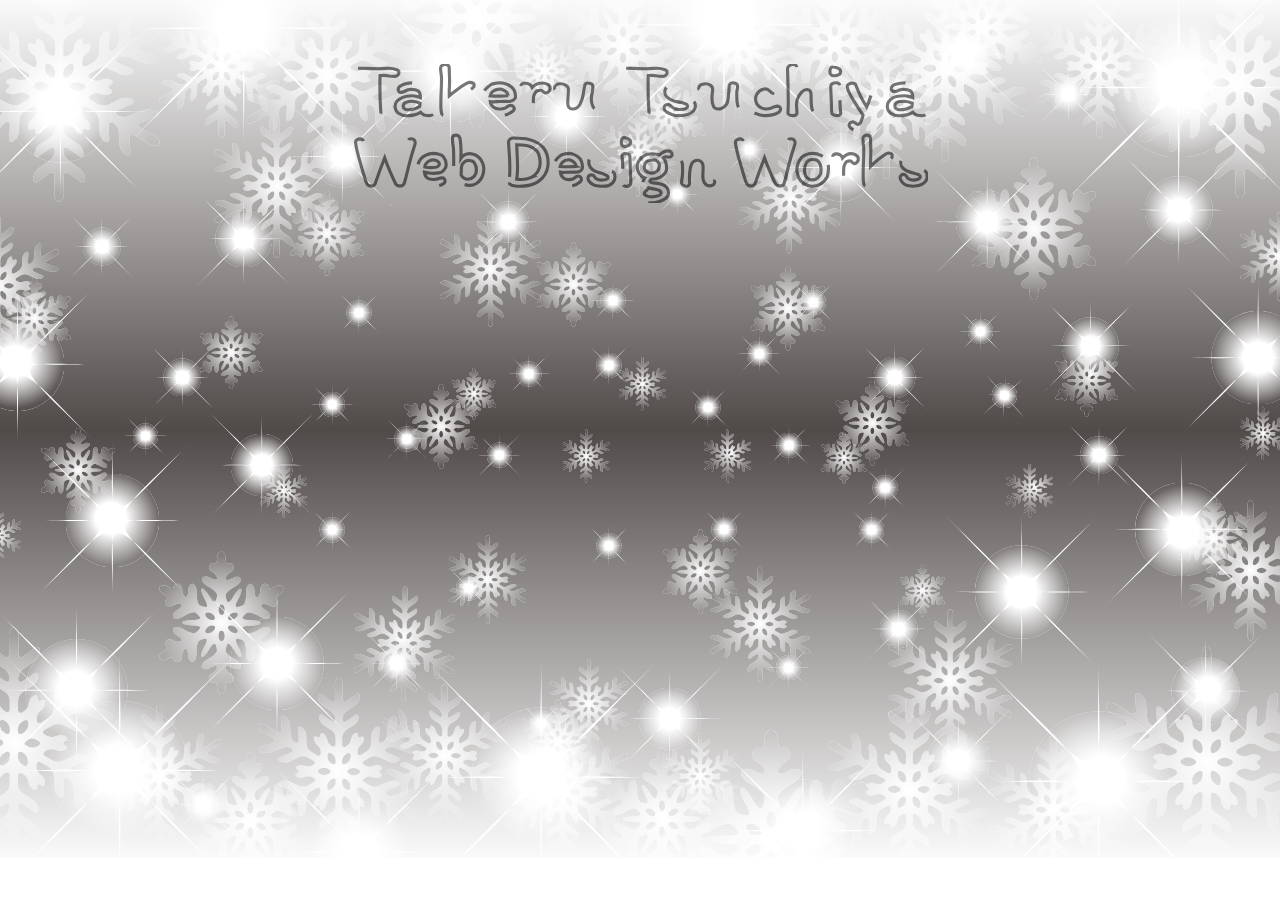
==== commit 149fc717: "Add files via upload" ====
--- a/index.html
+++ b/index.html
@@ -3,7 +3,6 @@
 <head>
 <meta charset="UTF-8">
 <meta name="viewport" content="width=device-width,initial-scale=1">
-
 <title>Web Design Works - Takeru</title>
 <link href="https://fonts.googleapis.com/css?family=Itim" rel="stylesheet">
 <link rel="stylesheet" href="css/sanitize.css">
@@ -11,155 +10,163 @@
 <script type="text/javascript" src="js/jquery-1.10.1.min.js"></script>
 <script src="js/walkway.js"></script>
 <script src="js/wdw.js"></script>
-
 </head>
 
 <body>
+<div class="wrapper">
+  <div class="brightControl">
+    <header class="header">
+      <svg id="wdwTitleLine" data-name="Title Line" xmlns="http://www.w3.org/2000/svg" viewBox="0 0 550.69 133.31">
+        <defs>
+          <style>
+.cls-1{fill:none;stroke:#999;stroke-miterlimit:10;stroke-width:3px;}
+</style>
+        </defs>
+        <path class="cls-1" d="M53.39,72a2.5,2.5,0,0,1,1.87-1,5.36,5.36,0,0,1,3.53.94,4.11,4.11,0,0,1,1.08,3.24,18.8,18.8,0,0,1-1,3.67q-2.24,6.89-4.87,17-.65,2.31-1,4t-.68,2.88q-1.73,7.42-3,11.16a3.33,3.33,0,0,1-1.51,1.69,4.6,4.6,0,0,1-2.3.61,5.78,5.78,0,0,1-2.41-.54,4,4,0,0,1-1.69-1.26q-2.23-4.39-5.51-12T30.71,89.12q-4.47,11.3-8,21.82l-.47,1.4q-.25.76-.54,1.55a4,4,0,0,1-1.44,1.69,3.74,3.74,0,0,1-2.09.61,6.18,6.18,0,0,1-2.52-.54A3.5,3.5,0,0,1,14,114.39a24.81,24.81,0,0,1-2-4.9q-1-3.31-2.77-9.29l-1.8-6.12q-1.87-6-3.24-12.24a58.12,58.12,0,0,1-1.37-7.49,2.72,2.72,0,0,1,1.51-2.41,5.87,5.87,0,0,1,3-.9,3.61,3.61,0,0,1,1.8.54,2.65,2.65,0,0,1,1.22,1.84q2.52,13.46,7.42,31.25Q19.69,100.21,22,93.8t4.36-12.46L27,79.18a2.67,2.67,0,0,1,1.48-1.69,5.22,5.22,0,0,1,2.41-.61,4.08,4.08,0,0,1,2.59.79,3.6,3.6,0,0,1,1.3,1.73q.07.29,2.88,8.57a170.76,170.76,0,0,0,6.7,16.7,136.3,136.3,0,0,0,3.46-13.61l1.08-4.75q1.94-7.63,3.17-11.81A6.25,6.25,0,0,1,53.39,72Z" transform="translate(0.5 0.51)"/>
+        <path class="cls-1" d="M62.55,95.35a20.88,20.88,0,0,1,2.66-5.08,11.74,11.74,0,0,1,5.26-3.78A17.2,17.2,0,0,1,76.88,85a22.86,22.86,0,0,1,5.87.79,7,7,0,0,1,4.14,2.45,12.69,12.69,0,0,1,2.66,7.34,6.28,6.28,0,0,1-.83,3.31,17.59,17.59,0,0,1-2.34,3,6.64,6.64,0,0,1-3.85,1.73,32.17,32.17,0,0,1-5.22.43,30.63,30.63,0,0,1-4-.32q-2.38-.32-4.61-.83a9.64,9.64,0,0,0,.72,2.81,5.82,5.82,0,0,0,1.37,2.09,6.51,6.51,0,0,0,3,1.73,18.11,18.11,0,0,0,4,.36,13.24,13.24,0,0,0,4.82-.86,9.15,9.15,0,0,1,3-.65,2.62,2.62,0,0,1,2.09.83,3.12,3.12,0,0,1,.72,2.12,3.38,3.38,0,0,1-2.09,3A16.57,16.57,0,0,1,81.54,116a23.31,23.31,0,0,1-4.36.54,18,18,0,0,1-6.55-1.22,13.93,13.93,0,0,1-5.26-3.46A15.14,15.14,0,0,1,62.63,107a18.06,18.06,0,0,1-1-6.08A16,16,0,0,1,62.55,95.35Zm11.52-3.6a6.86,6.86,0,0,0-2.59,1.69,12.6,12.6,0,0,0-1.76,2.2,5.82,5.82,0,0,0-.61,2.27,30.31,30.31,0,0,0,7.49.58,10,10,0,0,0,4.79-.94,2.78,2.78,0,0,0,1.69-2.45,3.39,3.39,0,0,0-1.87-2.74,7.12,7.12,0,0,0-4-1.22A8.75,8.75,0,0,0,74.07,91.75Z" transform="translate(0.5 0.51)"/>
+        <path class="cls-1" d="M96.68,97l.07-6.84q0-4.17-.22-9.14a39.5,39.5,0,0,0-.5-4.18,46.79,46.79,0,0,1-.58-6q0-3.31,3.31-3.31a3.63,3.63,0,0,1,3,1.12A7.37,7.37,0,0,1,103,72.13a82.52,82.52,0,0,1,.72,11.66q0,2-.14,6a9.82,9.82,0,0,1,3.56-3.38,8.9,8.9,0,0,1,4.36-1.22,13.9,13.9,0,0,1,10.8,5.18,21.69,21.69,0,0,1,2.2,4.28,12.1,12.1,0,0,1,1,4.28,23.45,23.45,0,0,1-.68,5.83,16.37,16.37,0,0,1-2.41,5.18A13.94,13.94,0,0,1,118,114a11.55,11.55,0,0,1-6.08,1.58,11.83,11.83,0,0,1-5.44-1.22,10.42,10.42,0,0,1-3.85-3.24,9.55,9.55,0,0,1-1.58,3.56,3.45,3.45,0,0,1-2.81,1.76,3.37,3.37,0,0,1-2.16-.68,2.46,2.46,0,0,1-.86-2.05,9.53,9.53,0,0,1,.43-2.52q.43-2.09.68-3.85a30.92,30.92,0,0,0,.25-4.28Q96.61,99.13,96.68,97ZM116,107.23a9.33,9.33,0,0,0,2.38-6.73,10.91,10.91,0,0,0-2.09-6.7,5.06,5.06,0,0,0-2.05-1.51,6.59,6.59,0,0,0-2.63-.58,7.65,7.65,0,0,0-5.11,1.76,6.91,6.91,0,0,0-2.38,4.86q-.29,4.18-.29,7.2a8.33,8.33,0,0,0,2.63,2.92,6.18,6.18,0,0,0,3.64,1.26A7.84,7.84,0,0,0,116,107.23Z" transform="translate(0.5 0.51)"/>
+        <path class="cls-1" d="M150.1,107.48q.29-3.31.29-8.35,0-9.22-.79-17.78-.43-5.33-.43-7.56a3,3,0,0,1,1.51-2.56,5.39,5.39,0,0,1,3.1-1q1,0,2.45.14c1,.1,1.66.14,2.09.14q16.2,0,23.83,8.71Q187,84.8,187,94.09a23.07,23.07,0,0,1-1.4,7.81,16,16,0,0,1-4,6.37,35.65,35.65,0,0,1-5.29,4.36,22.66,22.66,0,0,1-6.7,2.7,44.41,44.41,0,0,1-10.76,1.08,18.7,18.7,0,0,1-6.59-.94q-2.41-.94-2.41-2.74A45.15,45.15,0,0,1,150.1,107.48Zm20.3.61A14.55,14.55,0,0,0,179.33,94a22.07,22.07,0,0,0-1.44-8.53,12,12,0,0,0-5-5.58,19.32,19.32,0,0,0-6.55-2.41,49.83,49.83,0,0,0-9.36-.76q0,.72.14,3.31t.14,4.1l.07,1.58q.43,7.49.43,11.88a78.23,78.23,0,0,1-.79,12,28.69,28.69,0,0,0,4.54.29,21.85,21.85,0,0,0,8.9-1.79Z" transform="translate(0.5 0.51)"/>
+        <path class="cls-1" d="M193.73,92.32a22.85,22.85,0,0,1,5.4-5.51,9.9,9.9,0,0,1,3.38-1.26,19.16,19.16,0,0,1,4.18-.54,13.1,13.1,0,0,1,4.57.9A15.35,15.35,0,0,1,215.18,88a10.3,10.3,0,0,1,3.67,4.5,16.57,16.57,0,0,1,1,6.08,3.89,3.89,0,0,1-1.69,2.92,5.6,5.6,0,0,1-3.64,1.4l-2.74-.07q-2.09,0-6,.14l-1.51.07q-1.58.15-2.38.14a23.72,23.72,0,0,1-3.17-.29,7.47,7.47,0,0,0,2.52,5.29,7.29,7.29,0,0,0,4.82,1.91q4.54,0,6.34-1.8,1.51-1.08,2-1.37a3.32,3.32,0,0,1,1.58-.29,2.53,2.53,0,0,1,2,1.08,3,3,0,0,1-.61,4.64,23.48,23.48,0,0,1-4,2.63,18.47,18.47,0,0,1-3.74,1,22.89,22.89,0,0,1-4,.43,13.22,13.22,0,0,1-5.62-1.48,13.53,13.53,0,0,1-4.61-3.28,15.8,15.8,0,0,1-2.63-5.11,21.46,21.46,0,0,1-1.12-6.91A12.9,12.9,0,0,1,193.73,92.32Zm19.87,5a5.68,5.68,0,0,0-1.3-3.42A9.81,9.81,0,0,0,208,91.2a4.21,4.21,0,0,0-1.15-.14,8.7,8.7,0,0,0-5.58,1.8,7.07,7.07,0,0,0-2.7,4.61q3.6.22,7.56.22a55.31,55.31,0,0,0,7.49-.36Z" transform="translate(0.5 0.51)"/>
+        <path class="cls-1" d="M248.06,101.9a5.15,5.15,0,0,1,2.27,2.27,9.09,9.09,0,0,1,.58,3.6,7.33,7.33,0,0,1-1.51,4.57,10,10,0,0,1-3.89,3.06,11,11,0,0,1-3.56.86q-1.91.14-4.57.14a20.66,20.66,0,0,1-3.71-.43,18.14,18.14,0,0,1-3.13-.79,15.53,15.53,0,0,1-3.89-3,5.22,5.22,0,0,1-1.58-3.53,3,3,0,0,1,.94-2.3,3.46,3.46,0,0,1,2.45-.86,3.3,3.3,0,0,1,1.55.4,2.48,2.48,0,0,1,1,.9,5.42,5.42,0,0,0,2.66,2.81,8.45,8.45,0,0,0,3.82.94q6.84,0,6.84-2.45a1.6,1.6,0,0,0-.32-1,5.21,5.21,0,0,0-.9-.83,15.23,15.23,0,0,0-2.63-1.37,24.94,24.94,0,0,0-3-1.08,28.06,28.06,0,0,1-5.76-1.94,12.21,12.21,0,0,1-4.25-3.42,8.22,8.22,0,0,1-1.66-5.22,6.08,6.08,0,0,1,1.4-3.71,9.43,9.43,0,0,1,3.28-2.77,27.68,27.68,0,0,1,4.25-1.08,25.7,25.7,0,0,1,4-.58,22,22,0,0,1,3.6.32,7.15,7.15,0,0,1,3,1,15.24,15.24,0,0,1,3.17,2.41,4,4,0,0,1,1.22,2.84,4.58,4.58,0,0,1-.36,1.69,1.9,1.9,0,0,1-.86,1.12A5.9,5.9,0,0,1,246,95a1.49,1.49,0,0,1-1-.36,11.29,11.29,0,0,1-1-1.15A3.2,3.2,0,0,0,242.4,92q-.86-.22-2.52-.54a14.49,14.49,0,0,0-2.23-.32,8.34,8.34,0,0,0-3.42.72q-1.62.72-1.62,1.94,0,1.44,2.38,2.45a20.13,20.13,0,0,0,3.35,1.22q1.84.5,2.27.65a12.28,12.28,0,0,1,2.63,1,20.3,20.3,0,0,1,2.56,1.44Q246.36,100.93,248.06,101.9Z" transform="translate(0.5 0.51)"/>
+        <path class="cls-1" d="M264.08,71.23a3.67,3.67,0,0,1,1.84,3.35,3,3,0,0,1-1.51,2.63,6.79,6.79,0,0,1-3.74,1,3.36,3.36,0,0,1-2.88-1.08A3.72,3.72,0,0,1,257,74.9a11.07,11.07,0,0,1,.5-3.56,2,2,0,0,1,2.23-1.4A9.91,9.91,0,0,1,264.08,71.23Zm-5.8,28.4V97.54A61.48,61.48,0,0,0,258,91q-.32-3-.4-3.71a2.21,2.21,0,0,1,1.08-1.51,3.23,3.23,0,0,1,1.8-.72,7.69,7.69,0,0,1,2.77.54A3,3,0,0,1,265,86.89a33,33,0,0,1,.36,4.1q0,3.17.29,10.37l.07,2.81.14,2.74q.07,1.15.14,2.74t.07,3.6a2.75,2.75,0,0,1-1.33,2.3,4.76,4.76,0,0,1-2.77.94,3.76,3.76,0,0,1-2.92-.94,4.37,4.37,0,0,1-.83-3Z" transform="translate(0.5 0.51)"/>
+        <path class="cls-1" d="M277.61,112.52q0-1.37,2-4.1a10.25,10.25,0,0,1-5.44-4.1,12.11,12.11,0,0,1-2-6.91,9.27,9.27,0,0,1,1.22-4.72,16.86,16.86,0,0,1,3.38-4.07q3.67-3.31,10.15-3.31a23,23,0,0,1,6.41,1.15q4.54-3.89,8-3.89a4.8,4.8,0,0,1,3.13.83,3.57,3.57,0,0,1,1,2.84,2.18,2.18,0,0,1-.61,1.48,2,2,0,0,1-1.55.68l-2.59-.07a5.35,5.35,0,0,0-3.53.94,13.69,13.69,0,0,1,2.27,4.25,18,18,0,0,1,.9,5.9q0,4.39-6,8.21a18.67,18.67,0,0,1-8.71,2.09l-1,1a1.34,1.34,0,0,0-.4.76q0,.79,1.37,1.22a20.08,20.08,0,0,0,4.18.65,23.08,23.08,0,0,1,4.72.9,16.92,16.92,0,0,1,4.14,1.69,8.07,8.07,0,0,1,2.63,3,9.17,9.17,0,0,1,.76,4,6.33,6.33,0,0,1-2.84,5.22,19.23,19.23,0,0,1-6.66,3.13,26.72,26.72,0,0,1-6.7,1,18.22,18.22,0,0,1-5.87-.83,19.81,19.81,0,0,1-4.57-2.27,7.69,7.69,0,0,1-2.38-2.74,7.39,7.39,0,0,1-.86-3.46q0-1.44,2.2-3.89a13.32,13.32,0,0,1,4.28-3.38,4.37,4.37,0,0,1-.5-.65A5.9,5.9,0,0,1,277.61,112.52ZM291.08,102a6.13,6.13,0,0,0,2.3-5.08,5.29,5.29,0,0,0-5.76-5.69q-5.69,0-7.42,2.52a7,7,0,0,0-.86,2.2,10.49,10.49,0,0,0-.43,2.48,4.27,4.27,0,0,0,.9,2.48,7.06,7.06,0,0,0,2.41,2.09,6.49,6.49,0,0,0,3.17.83A8.84,8.84,0,0,0,291.08,102Zm-9.9,23.62a13.06,13.06,0,0,0,4.86.9,18.39,18.39,0,0,0,5.94-1q3.06-1,3.06-2.77,0-2.52-4.46-3.24-4.9-.86-7.7-1.58a6.85,6.85,0,0,1-1.94,2.59,18.81,18.81,0,0,0-1.55,1.69,2.14,2.14,0,0,0-.47,1.33q0,1.15,2.26,2Z" transform="translate(0.5 0.51)"/>
+        <path class="cls-1" d="M344.8,110.94a4.91,4.91,0,0,1,1.15.43.71.71,0,0,1,.36.65,3.35,3.35,0,0,1-1.26,2.84,4.72,4.72,0,0,1-3.13,1.12,6.1,6.1,0,0,1-4.39-1.51,9,9,0,0,1-2.3-4.61,15.48,15.48,0,0,1-.29-3.38q0-1.22.14-4t.14-4.61a7.28,7.28,0,0,0-1.4-4.43,4.6,4.6,0,0,0-3.92-1.91,6.65,6.65,0,0,0-3.17.9,5.26,5.26,0,0,0-2.3,2.2,15.8,15.8,0,0,0-1.51,4.54,49.72,49.72,0,0,0-.79,9q0,2.23.07,3.46v1.12a5.08,5.08,0,0,1-.14,1.51,3.61,3.61,0,0,1-.61,1.26,2.83,2.83,0,0,1-1.12.61,4.48,4.48,0,0,1-1.4.25,5.4,5.4,0,0,1-2.52-.86,3.13,3.13,0,0,1-1.73-1.94l-.07-1.22a9.28,9.28,0,0,1,.14-1.51,53,53,0,0,0,.86-8.78q0-1.66-.07-2.59l-.07-3.38a7,7,0,0,0-.86-3.35q-.86-1.62-2-1.62a3,3,0,0,0-1,.25,3.1,3.1,0,0,1-1.08.25,2.44,2.44,0,0,1-1.55-.72,2,2,0,0,1-.83-1.51,3.18,3.18,0,0,1,1-2.45,11.3,11.3,0,0,1,2.12-1.37,5.49,5.49,0,0,1,2.41-.5,6.69,6.69,0,0,1,1.87.22,9.75,9.75,0,0,1,1.94.94A5.34,5.34,0,0,1,319,87.82a10.73,10.73,0,0,1,1.44,3.46,11.14,11.14,0,0,1,4.64-4.86A15.67,15.67,0,0,1,332.2,85a7.3,7.3,0,0,1,3.56,1.08A14,14,0,0,1,339,88.62a13.57,13.57,0,0,1,2.16,3.92,12.32,12.32,0,0,1,.86,4.21q0,1.08-.14,3.53a37.31,37.31,0,0,0-.22,4.1q0,5,1.94,6.19A11.45,11.45,0,0,0,344.8,110.94Z" transform="translate(0.5 0.51)"/>
+        <path class="cls-1" d="M416.58,72a2.5,2.5,0,0,1,1.87-1A5.36,5.36,0,0,1,422,72a4.12,4.12,0,0,1,1.08,3.24,18.88,18.88,0,0,1-1,3.67q-2.23,6.84-4.9,16.92-.65,2.31-1,4t-.68,2.88q-1.73,7.42-3,11.16a3.34,3.34,0,0,1-1.51,1.69,4.6,4.6,0,0,1-2.3.61,5.78,5.78,0,0,1-2.41-.54,4,4,0,0,1-1.69-1.26q-2.23-4.39-5.51-12T393.9,89.12q-4.46,11.3-8,21.82l-.47,1.4q-.25.76-.54,1.55a4,4,0,0,1-1.44,1.69,3.73,3.73,0,0,1-2.09.61,6.18,6.18,0,0,1-2.52-.54,3.5,3.5,0,0,1-1.66-1.26,24.83,24.83,0,0,1-2-4.9q-1-3.31-2.77-9.29l-1.8-6.12q-1.87-6-3.24-12.24A58.22,58.22,0,0,1,366,74.36a2.72,2.72,0,0,1,1.51-2.41,5.88,5.88,0,0,1,3-.9,3.61,3.61,0,0,1,1.8.54,2.66,2.66,0,0,1,1.22,1.84Q376,86.89,381,104.68q1.87-4.46,4.14-10.87t4.36-12.46l.72-2.16a2.67,2.67,0,0,1,1.48-1.69,5.22,5.22,0,0,1,2.41-.61,4.08,4.08,0,0,1,2.59.79A3.6,3.6,0,0,1,398,79.4q.07.29,2.88,8.57a170.77,170.77,0,0,0,6.7,16.7A136.38,136.38,0,0,0,411,91.06l1.08-4.75q1.94-7.63,3.17-11.81A6.27,6.27,0,0,1,416.58,72Z" transform="translate(0.5 0.51)"/>
+        <path class="cls-1" d="M454.77,95.92a18.62,18.62,0,0,1,.36,3.42,37.64,37.64,0,0,1-1.22,8q-5,9.07-14.69,9.07a13.67,13.67,0,0,1-7.34-2.38,13.31,13.31,0,0,1-5.18-5.47q-1.94-6.19-1.94-7.85A16.9,16.9,0,0,1,426,94.59,20.53,20.53,0,0,1,429.2,89a9.47,9.47,0,0,1,4.39-2.84,16.57,16.57,0,0,1,5.76-1.19,17.81,17.81,0,0,1,8.57,1.91,15.11,15.11,0,0,1,5.9,6.16A9.68,9.68,0,0,1,454.77,95.92Zm-6.84,3.85a11.61,11.61,0,0,0-.76-4.1,9.58,9.58,0,0,0-2.2-3.46,3.87,3.87,0,0,0-.79-.47,10.83,10.83,0,0,0-1.76-.65,9.2,9.2,0,0,0-2.56-.32A6.33,6.33,0,0,0,434,94a14.4,14.4,0,0,0-1.87,7.34,17.39,17.39,0,0,0,.4,2.74,10.68,10.68,0,0,0,.68,2.52,5.34,5.34,0,0,0,1.12,1.4,8.77,8.77,0,0,0,2.23,1.58,6,6,0,0,0,2.77.68,8.08,8.08,0,0,0,5.18-1.55,10.76,10.76,0,0,0,3.1-4.14,18.51,18.51,0,0,0,.32-4.79Z" transform="translate(0.5 0.51)"/>
+        <path class="cls-1" d="M459.12,88.11a2.61,2.61,0,0,1,.86-1.87,3.52,3.52,0,0,1,2.59-.86,6.58,6.58,0,0,1,3.64,1,5.5,5.5,0,0,1,2.27,3,13.25,13.25,0,0,1,3.78-3.1,9,9,0,0,1,4.36-1.15,8.51,8.51,0,0,1,4.82,1.44,4.29,4.29,0,0,1,1,6.7A3.26,3.26,0,0,1,480,94.74a1.91,1.91,0,0,1-1.12-.32,8.5,8.5,0,0,1-1.12-1,8.06,8.06,0,0,0-1.22-1,2.09,2.09,0,0,0-1.15-.32,6.38,6.38,0,0,0-2.16.36,2.81,2.81,0,0,0-1.37.86,17.72,17.72,0,0,0-1.69,3.24,8.74,8.74,0,0,0-.54,3.1q0,1.22-.07,1.94l-.07,4.1q0,.94.07,2.09t.14,1.73a34,34,0,0,1,.22,3.74,3,3,0,0,1-.94,2.16,3.13,3.13,0,0,1-2.3.94,5,5,0,0,1-3.17-.83,3.8,3.8,0,0,1-1-3.06l-.07-4.61q-.07-1.37-.07-3.89l.07-4.75q.14-3.46.14-5.62a3.18,3.18,0,0,0-.32-1.44,3.73,3.73,0,0,0-1.26-1.3A3.52,3.52,0,0,1,459.12,88.11Z" transform="translate(0.5 0.51)"/>
+        <path class="cls-1" d="M490.23,115.9a2.31,2.31,0,0,1-1.22-1.08,29.31,29.31,0,0,1-.79-7.56q0-8.64.29-14,.29-6.41.29-12.31a42.26,42.26,0,0,0-.43-5q-.07-.58-.22-2.09T488,71a3.12,3.12,0,0,1,1.12-2.52,4.39,4.39,0,0,1,2.92-.94,3.17,3.17,0,0,1,2.34.9,3.26,3.26,0,0,1,.9,2.41q0,2.3.14,6.48.14,3.89.14,5.83,0,2.16-.14,5.76-.15,2.16-.14,3.17,0,3.17.07,5.26,2.66-2.66,7-6.26a61.52,61.52,0,0,1,6.7-5,9.25,9.25,0,0,1,3.31-1.51,5,5,0,0,1,2.59.65A2.06,2.06,0,0,1,516,87a3.61,3.61,0,0,1-1.66,3.38l-8.14,6a5.5,5.5,0,0,1,2.34,2.23q1.11,1.73,2.7,4.68a47,47,0,0,0,3,5,3.19,3.19,0,0,0,2.41,1.66l1.8-.07a1.11,1.11,0,0,1,.9.58,2.92,2.92,0,0,1,.4,1.66,3,3,0,0,1-1.62,2.66,6.85,6.85,0,0,1-8.6-1.19,24.63,24.63,0,0,1-4.1-5.94l-1.58-3.17q-1-2-1.55-2.88a2.72,2.72,0,0,0-1.3-1.1l-5.76,4.61.29,7.85a3.25,3.25,0,0,1-1,2.66,3,3,0,0,1-1.91.79A5.44,5.44,0,0,1,490.23,115.9Z" transform="translate(0.5 0.51)"/>
+        <path class="cls-1" d="M546.54,101.25a5.15,5.15,0,0,1,2.27,2.27,9.09,9.09,0,0,1,.58,3.6,7.32,7.32,0,0,1-1.51,4.57,10,10,0,0,1-3.89,3.06,17.24,17.24,0,0,1-4.21,1.22,24.28,24.28,0,0,1-3.92.43,20.66,20.66,0,0,1-3.71-.43,18.14,18.14,0,0,1-3.13-.79,15,15,0,0,1-3.85-3.17,5.82,5.82,0,0,1-1.62-3.82,2.87,2.87,0,0,1,.94-2.27,3.56,3.56,0,0,1,2.45-.83,2.71,2.71,0,0,1,1.51.54,3.13,3.13,0,0,1,1.08,1.12,5.42,5.42,0,0,0,2.66,2.81,8.45,8.45,0,0,0,3.82.94,13,13,0,0,0,4.68-.83q2.16-.83,2.16-2.27a1.6,1.6,0,0,0-.32-1,5.21,5.21,0,0,0-.9-.83,8.71,8.71,0,0,0-3-1.19l-2.59-.61a28.06,28.06,0,0,1-5.76-1.94,14.1,14.1,0,0,1-4.46-3.24,7,7,0,0,1-1.66-4.82,7.29,7.29,0,0,1,1.44-4.07,8.41,8.41,0,0,1,3.24-3,41.41,41.41,0,0,1,8.5-1.66,22,22,0,0,1,3.6.32,7.15,7.15,0,0,1,3,1A15.24,15.24,0,0,1,547,88.8a4,4,0,0,1,1.22,2.84,4.58,4.58,0,0,1-.36,1.69,1.9,1.9,0,0,1-.86,1.12,5.9,5.9,0,0,1-2.52.5,1.49,1.49,0,0,1-1-.36,11.3,11.3,0,0,1-1-1.15,3.2,3.2,0,0,0-1.6-1.44q-.86-.22-2.52-.54a14.49,14.49,0,0,0-2.23-.32,7.29,7.29,0,0,0-3.42.94q-1.77.94-1.76,2.16a1.14,1.14,0,0,0,.54,1,8.71,8.71,0,0,0,1.15.65c.41.19.68.31.83.36a20.13,20.13,0,0,0,3.35,1.22q1.84.5,2.27.65a18.4,18.4,0,0,1,5.18,1.8Q544.84,100.28,546.54,101.25Z" transform="translate(0.5 0.51)"/>
+        <path class="cls-1" d="M5.18,3.53q2.22,0,8.47.14Q20.56,4,24.1,4q2.88,0,7-.29,2.79-.14,3.54-.14A21.85,21.85,0,0,1,42.27,5a5.13,5.13,0,0,1,1.48.86,2.1,2.1,0,0,1,.58,1.66,3.62,3.62,0,0,1-1.15,2.7,3.87,3.87,0,0,1-2.8,1.12,46,46,0,0,1-5.26-.43,33.29,33.29,0,0,0-5.35-.5q-2.22,0-3.37.07-.25,2.38-.25,11.38,0,10.73.74,21.74l.16,2.09q0,3-3.87,3-3,0-4.11-1.26A5.85,5.85,0,0,1,18,43.49q0-5.11-.33-12.74-.33-6.33-.33-9,0-1.8.49-11l-9.62.07A18.64,18.64,0,0,1,1.81,10Q0,9.29,0,6.62,0,3.53,5.18,3.53Z" transform="translate(0.5 0.51)"/>
+        <path class="cls-1" d="M77,47.81a7.42,7.42,0,0,1-3.58,1.08,14.73,14.73,0,0,1-5-.68A8.19,8.19,0,0,1,65,45.65a14.7,14.7,0,0,1-5.84,2.48,31.5,31.5,0,0,1-6.83.83A13.81,13.81,0,0,1,44,46.55a8.24,8.24,0,0,1-3.29-7.09,6.16,6.16,0,0,1,1.23-3.71,11.4,11.4,0,0,1,3.37-3,21,21,0,0,1,5.43-2.12A26.17,26.17,0,0,1,57,29.88a17.93,17.93,0,0,1,4.11.58,18.61,18.61,0,0,1,3.7,1.22V30.53q0-3.89-2.14-5.36t-6.91-1.48a7.88,7.88,0,0,0-2.76.5,31.75,31.75,0,0,0-3,1.37,10.29,10.29,0,0,1-4.36,1.08,1.8,1.8,0,0,1-1.4-.9,2.84,2.84,0,0,1-.66-1.62,4.32,4.32,0,0,1,2.26-3.6,16.64,16.64,0,0,1,5.39-2.27,24.06,24.06,0,0,1,5.59-.76,23.08,23.08,0,0,1,5.67.83,16.19,16.19,0,0,1,5.26,2.27,13.72,13.72,0,0,1,3.82,4.36,11.15,11.15,0,0,1,1.36,5.44q0,.94-.16,2.81t-.16,3.46a17.1,17.1,0,0,1-.16,1.94,22.56,22.56,0,0,0-.16,2.52A1.85,1.85,0,0,0,73,42.59a2.62,2.62,0,0,0,1.73.61l2.3-.07a1.74,1.74,0,0,1,1.4.58,2.14,2.14,0,0,1,.49,1.44A3.12,3.12,0,0,1,77,47.81ZM58.37,42.62a31,31,0,0,0,5.76-2.38,15.4,15.4,0,0,0,.4-3.24A20.56,20.56,0,0,0,57,35.14a15.69,15.69,0,0,0-6,1.08A3.85,3.85,0,0,0,48.41,40a2.75,2.75,0,0,0,1.32,2.3,4.62,4.62,0,0,0,2.71.94A23,23,0,0,0,58.37,42.62Z" transform="translate(0.5 0.51)"/>
+        <path class="cls-1" d="M86.72,48.38a2.54,2.54,0,0,1-1.4-1.08,25.85,25.85,0,0,1-.9-7.56q0-8.64.33-14,.33-6.41.33-12.31a37.14,37.14,0,0,0-.49-5q-.08-.58-.25-2.09a25.78,25.78,0,0,1-.16-2.81A3,3,0,0,1,85.45.94,5.5,5.5,0,0,1,88.78,0a3.91,3.91,0,0,1,2.67.9,3,3,0,0,1,1,2.41q0,2.3.16,6.48.16,3.89.16,5.83,0,2.16-.16,5.76-.17,2.16-.16,3.17,0,3.17.08,5.26,3-2.66,8-6.26a70.39,70.39,0,0,1,7.65-5A11.38,11.38,0,0,1,112,17a6.29,6.29,0,0,1,3,.65,2,2,0,0,1,1.23,1.87,3.92,3.92,0,0,1-.41,1.94,4.65,4.65,0,0,1-1.48,1.44l-10.61,6.77a10.49,10.49,0,0,1,3.08,2,23.22,23.22,0,0,1,2.59,3,63.05,63.05,0,0,0,4.48,5.9q1.68,1.87,3.08,1.87l2.06-.07a1.3,1.3,0,0,1,1,.58,2.64,2.64,0,0,1,.45,1.66,3,3,0,0,1-1.85,2.66,8.53,8.53,0,0,1-4.15,1,8.28,8.28,0,0,1-5.67-2.2,24.85,24.85,0,0,1-4.69-5.94q-3.21-5.33-6.33-6.34l-5.26,3.74.33,7.85A3,3,0,0,1,91.7,48.1a3.76,3.76,0,0,1-2.18.79A7,7,0,0,1,86.72,48.38Z" transform="translate(0.5 0.51)"/>
+        <path class="cls-1" d="M126,24.8a24.64,24.64,0,0,1,6.17-5.51A12.33,12.33,0,0,1,136,18a24.83,24.83,0,0,1,4.77-.54,16.85,16.85,0,0,1,5.22.9,18.5,18.5,0,0,1,4.48,2,10.7,10.7,0,0,1,4.19,4.5A14.73,14.73,0,0,1,155.81,31q0,1.51-1.93,2.92a6.93,6.93,0,0,1-4.15,1.4l-3.12-.07q-2.39,0-6.83.14L138,35.5q-1.81.15-2.71.14a30.88,30.88,0,0,1-3.62-.29,7.16,7.16,0,0,0,2.88,5.29,9,9,0,0,0,5.51,1.91q5.18,0,7.24-1.8,1.73-1.08,2.3-1.37a4.27,4.27,0,0,1,1.81-.29,3,3,0,0,1,2.3,1.08,3.23,3.23,0,0,1,1,2.16A3.37,3.37,0,0,1,153,44.81a27.43,27.43,0,0,1-4.56,2.63,23.51,23.51,0,0,1-4.28,1,29.73,29.73,0,0,1-4.52.43,16.84,16.84,0,0,1-6.42-1.48A15.56,15.56,0,0,1,128,44.14,15.21,15.21,0,0,1,125,39a19.06,19.06,0,0,1-1.27-6.91A11.71,11.71,0,0,1,126,24.8Zm22.7,5a5.29,5.29,0,0,0-1.48-3.42,10.68,10.68,0,0,0-3.62-2.27,11.43,11.43,0,0,0-1.32-.43,5.46,5.46,0,0,0-1.32-.14,10.9,10.9,0,0,0-6.37,1.8A7,7,0,0,0,131.47,30q4.11.22,8.64.22a72.08,72.08,0,0,0,8.55-.41Z" transform="translate(0.5 0.51)"/>
+        <path class="cls-1" d="M161,20.59a2.49,2.49,0,0,1,1-1.87,4.39,4.39,0,0,1,3-.86,8.32,8.32,0,0,1,4.15,1,5.66,5.66,0,0,1,2.59,3,14.9,14.9,0,0,1,4.32-3.1,11.49,11.49,0,0,1,5-1.15A10.74,10.74,0,0,1,186.57,19a4.36,4.36,0,0,1,2.36,4,4.19,4.19,0,0,1-1.36,2.81,3.85,3.85,0,0,1-2.75,1.44,2.41,2.41,0,0,1-1.27-.32,9.48,9.48,0,0,1-1.27-1,9,9,0,0,0-1.4-1,2.64,2.64,0,0,0-1.32-.32,8.23,8.23,0,0,0-2.47.36,3.28,3.28,0,0,0-1.56.86A17.08,17.08,0,0,0,173.59,29a7.78,7.78,0,0,0-.62,3.1,18.3,18.3,0,0,1-.08,1.94l-.08,4.1q0,.94.08,2.09t.16,1.73a29.84,29.84,0,0,1,.25,3.74,2.81,2.81,0,0,1-1.07,2.16,3.85,3.85,0,0,1-2.63.94A6.26,6.26,0,0,1,166,48a3.53,3.53,0,0,1-1.15-3.06l-.08-4.61q-.08-1.37-.08-3.89l.08-4.75q.16-3.46.16-5.62a2.86,2.86,0,0,0-.37-1.44,4,4,0,0,0-1.44-1.3Q161,22,161,20.59Z" transform="translate(0.5 0.51)"/>
+        <path class="cls-1" d="M193.59,23.87a1.48,1.48,0,0,1-.49-1.12,3.7,3.7,0,0,1,1.56-3.2,6.48,6.48,0,0,1,3.87-1.12,10.2,10.2,0,0,1,5.55,1.48,4.7,4.7,0,0,1,2.34,4.21q0,.72-.33,5.47-.33,5.47-.33,7.27a6.83,6.83,0,0,0,1.11,4.07,4,4,0,0,0,3.5,1.55q4.6,0,7.11-4.5a30.35,30.35,0,0,0,3.33-11q.33-2.88,1-6a6.44,6.44,0,0,1,.9-2.52,2.6,2.6,0,0,1,2.22-.79,8.91,8.91,0,0,1,2.51.43,3,3,0,0,1,1.85,1.15,5.66,5.66,0,0,1,.49,2.38,25,25,0,0,1-.58,4.68,41.67,41.67,0,0,0-.9,6.26,15.63,15.63,0,0,0,1.07,6.34,7,7,0,0,0,3.54,4.32q2.63,1.15,2.63,2.09a2.75,2.75,0,0,1-1.23,2.38,4.18,4.18,0,0,1-2.39.86,8.52,8.52,0,0,1-5.47-1.94,11,11,0,0,1-3.5-4.82,27.74,27.74,0,0,1-3.33,3.78A12.93,12.93,0,0,1,215.55,48a16.68,16.68,0,0,1-6.09,1,12.51,12.51,0,0,1-7.77-2.66q-3.5-2.66-3.5-9.14,0-1.8.12-3.82t.12-2.88q.25-2.59.25-4.75a1.34,1.34,0,0,0-.53-1.08,1.85,1.85,0,0,0-1.19-.43,6.52,6.52,0,0,0-1.11.11,6.47,6.47,0,0,1-1.11.11A1.62,1.62,0,0,1,193.59,23.87Z" transform="translate(0.5 0.51)"/>
+        <path class="cls-1" d="M261.6,3.53q2.22,0,8.47.14Q277,4,280.51,4q2.88,0,7-.29,2.79-.14,3.54-.14A21.85,21.85,0,0,1,298.69,5a5.14,5.14,0,0,1,1.48.86,2.1,2.1,0,0,1,.58,1.66,3.62,3.62,0,0,1-1.15,2.7,3.87,3.87,0,0,1-2.8,1.12,45.94,45.94,0,0,1-5.26-.43,33.3,33.3,0,0,0-5.35-.5q-2.22,0-3.37.07-.25,2.38-.25,11.38,0,10.73.74,21.74l.16,2.09q0,3-3.87,3-3,0-4.11-1.26a5.85,5.85,0,0,1-1.07-3.85q0-5.11-.33-12.74-.33-6.33-.33-9,0-1.8.49-11l-9.62.07a18.64,18.64,0,0,1-6.42-.76q-1.81-.76-1.81-3.42Q256.42,3.53,261.6,3.53Z" transform="translate(0.5 0.51)"/>
+        <path class="cls-1" d="M326.49,35.39a6.48,6.48,0,0,1,1.32,4.21,6.75,6.75,0,0,1-1.73,4.57,11.32,11.32,0,0,1-4.44,3.06,21.89,21.89,0,0,1-4.89,1.22,33.24,33.24,0,0,1-4.56.43,23.44,23.44,0,0,1-6.25-.94,17.35,17.35,0,0,1-5.72-2.66,5,5,0,0,1-2.34-4A2.71,2.71,0,0,1,298.94,39a4.44,4.44,0,0,1,2.8-.83,4.27,4.27,0,0,1,3,1.73,10.54,10.54,0,0,0,3.66,2.3,11.68,11.68,0,0,0,4.15.79q7.81,0,7.81-3.1a2,2,0,0,0-.49-1.26,3.17,3.17,0,0,0-.9-.83,7,7,0,0,0-2.06-.86q-1.32-.36-2.63-.61l-2-.4q-.66-.14-2.75-.5a16.11,16.11,0,0,1-4-1.22A16,16,0,0,1,300.46,31a6.42,6.42,0,0,1-1.93-4.82,6.82,6.82,0,0,1,1-3.35,6.26,6.26,0,0,1,2.59-2.56,21.75,21.75,0,0,1,5.43-2.09,23.43,23.43,0,0,1,5.5-.68,34.22,34.22,0,0,1,4.65.36,11.28,11.28,0,0,1,3.74,1A10,10,0,0,1,324.52,21a3.9,3.9,0,0,1,1,2.74,3.21,3.21,0,0,1-.41,1.55,2.39,2.39,0,0,1-1,1,7.54,7.54,0,0,1-2.3.43,2.69,2.69,0,0,1-1.23-.25,5.31,5.31,0,0,1-.86-.54l-.45-.36a8.37,8.37,0,0,0-2.4-1.57,10,10,0,0,0-3.87-.6,12.55,12.55,0,0,0-3.17.4,7.37,7.37,0,0,0-2.34,1,3.77,3.77,0,0,0-.91.76,1.33,1.33,0,0,0-.25.83q0,2,4.65,3t4.89,1q.49.15,2.75.72a17.12,17.12,0,0,1,3.25,1.08A14.2,14.2,0,0,1,326.49,35.39Z" transform="translate(0.5 0.51)"/>
+        <path class="cls-1" d="M331.49,23.87a1.43,1.43,0,0,1-.53-1.12,4.12,4.12,0,0,1,1.64-3.1q.49-.22,2-.72a8.59,8.59,0,0,1,7.73,1,4.94,4.94,0,0,1,2,4.21q0,.79-.33,3.38a46.27,46.27,0,0,0-.33,4.68,18.12,18.12,0,0,0,1.56,8.14A3.89,3.89,0,0,0,347,41.9a5.32,5.32,0,0,0,2.22.58,8.88,8.88,0,0,0,3.87-.72,13.92,13.92,0,0,0,3.21-2.3,7.44,7.44,0,0,0,2.26-3.6,31.15,31.15,0,0,0,.78-5.54q.16-2.3.33-3.38a51.29,51.29,0,0,0,.41-5.9,3.68,3.68,0,0,1,1-2.63,3.56,3.56,0,0,1,2.71-1A5.92,5.92,0,0,1,366,18a3.39,3.39,0,0,1,1.69,1.26,4.34,4.34,0,0,1,.49,2.38,5.55,5.55,0,0,1-.25,1.66,14.24,14.24,0,0,0-.58,4.32l.08,3.74a25.57,25.57,0,0,0,.82,7.56,12.21,12.21,0,0,0,1.15,2.34,18,18,0,0,0,1.4,2,30.42,30.42,0,0,1,2.14,2.2,1.91,1.91,0,0,1,.49,1.19,2.11,2.11,0,0,1-1,1.62,3.18,3.18,0,0,1-2,.76,8.1,8.1,0,0,1-5.26-1.8A10.65,10.65,0,0,1,362,42.41,43.65,43.65,0,0,1,356.82,47a12.13,12.13,0,0,1-4,1.48,24.73,24.73,0,0,1-4.77.47,11.31,11.31,0,0,1-6.5-2.3A11.65,11.65,0,0,1,337,41.26q-.08-.14-.45-1.15a9.29,9.29,0,0,1-.37-3q0-2.66.33-6.7.25-2.59.25-4.75a1.34,1.34,0,0,0-.53-1.08,1.85,1.85,0,0,0-1.19-.43,6.52,6.52,0,0,0-1.11.11,7.36,7.36,0,0,1-1.28.11A1.76,1.76,0,0,1,331.49,23.87Z" transform="translate(0.5 0.51)"/>
+        <path class="cls-1" d="M403.18,27.72a3.87,3.87,0,0,1-2.06-.5,9.77,9.77,0,0,1-1.81-1.51q-2.47-2.38-4.28-2.38a10,10,0,0,0-8.3,4.67,9.16,9.16,0,0,0-1.4,5,8.83,8.83,0,0,0,1.36,5,10.71,10.71,0,0,0,4.24,3.46,10.84,10.84,0,0,0,2.51.79,13,13,0,0,0,2.51.29,15.18,15.18,0,0,0,6-1.66,23.57,23.57,0,0,1,2.22-.86,6.21,6.21,0,0,1,1.89-.29,4,4,0,0,1,2.06.72,2.1,2.1,0,0,1,1.15,1.8A4.28,4.28,0,0,1,407,45.9a17.59,17.59,0,0,1-5.63,2.23,28.81,28.81,0,0,1-6.37.76A21,21,0,0,1,386,47a16.7,16.7,0,0,1-6.62-5.36,12.9,12.9,0,0,1-2.47-7.74,15.58,15.58,0,0,1,2.38-8.42,16.77,16.77,0,0,1,6.42-6,18.33,18.33,0,0,1,8.8-2.16,19.41,19.41,0,0,1,5.59.86A13.49,13.49,0,0,1,405,20.65a5,5,0,0,1,2,3.89Q406.88,27.72,403.18,27.72Z" transform="translate(0.5 0.51)"/>
+        <path class="cls-1" d="M440.16,44.64a15.25,15.25,0,0,1-1.4-5.44q-.33-3.35-.33-7.88V29.09q0-5.18-4-5.18a7,7,0,0,0-4.6,2.09,15.91,15.91,0,0,0-3.82,5.4,16.6,16.6,0,0,0-1.52,6.95,34.59,34.59,0,0,0,.25,4.32q.16,2.45.17,3.74,0,2.45-3.87,2.45a7.34,7.34,0,0,1-3.33-.72,2.14,2.14,0,0,1-1.44-1.87q.33-3.67.33-9.07l-.08-9.5q0-2.3-.41-17.06L415.9,4a3.4,3.4,0,0,1,1.64-2.77A6.17,6.17,0,0,1,421.24,0a4,4,0,0,1,2.63.72A2.82,2.82,0,0,1,424.7,3q0,1.87-.08,4.36t-.17,3.78q-.25,3.67-.25,7.34t-.2,5.64a16.17,16.17,0,0,1,5.63-4.72,16.77,16.77,0,0,1,7.44-1.55,8.51,8.51,0,0,1,5.8,2.41,9.76,9.76,0,0,1,3.25,5.51q.16,1.58.17,4.68l-.08,5.26q0,1.23.17,3.82a5.6,5.6,0,0,0,1,2.59,5.77,5.77,0,0,0,2,2,3.48,3.48,0,0,1,1.4,1.15,2.58,2.58,0,0,1,.33,1.3,2.17,2.17,0,0,1-.74,1.48,2.53,2.53,0,0,1-1.89.76Q442.3,48.82,440.16,44.64Z" transform="translate(0.5 0.51)"/>
+        <path class="cls-1" d="M464.52,3.71a3.58,3.58,0,0,1,2.14,3.35,2.93,2.93,0,0,1-1.77,2.63,8.67,8.67,0,0,1-4.24,1,4.12,4.12,0,0,1-3.29-1.08,3.44,3.44,0,0,1-.91-2.23,10.42,10.42,0,0,1,.54-3.6,2.26,2.26,0,0,1,2.51-1.37A12.82,12.82,0,0,1,464.52,3.71Zm1.56,30.56v2.09q0,2.81.21,5.29t.54,5q0,.86-1.15,1.55a4.24,4.24,0,0,1-2.14.68,9.88,9.88,0,0,1-3.17-.54A3,3,0,0,1,458.44,47a19.83,19.83,0,0,1-.49-4.1q0-5.9-.41-13.25-.33-6.48-.33-9.07a2.66,2.66,0,0,1,1.48-2.23,5.76,5.76,0,0,1,3.13-.94,4.69,4.69,0,0,1,3.33.94,4,4,0,0,1,1,3Z" transform="translate(0.5 0.51)"/>
+        <path class="cls-1" d="M478.93,62.39a8,8,0,0,1-3.17-2.16,3.72,3.72,0,0,1-1-2.2,3,3,0,0,1,1.07-2.27,3.46,3.46,0,0,1,2.38-1,2.7,2.7,0,0,1,1.44.43q.7.43.86.5a10.71,10.71,0,0,1,1.07.9,2,2,0,0,0,1.32.61,3.43,3.43,0,0,0,3-2.09,27.92,27.92,0,0,0,2.22-6.77q-5.43-7.85-10.28-16t-4.85-11a2.87,2.87,0,0,1,1.48-2.66,6.56,6.56,0,0,1,3.37-.86,4.5,4.5,0,0,1,2.22.47A3.25,3.25,0,0,1,481.4,20a116.41,116.41,0,0,0,4.69,10.91,98.1,98.1,0,0,0,5.51,9.61,65.58,65.58,0,0,0,3.54-9.43q1.23-3.82,2.14-6.23a30.52,30.52,0,0,1,2.06-4.43,6.45,6.45,0,0,1,1.85-2.09,4.09,4.09,0,0,1,2.43-.79,6.31,6.31,0,0,1,3.08.9q1.6.9,1.6,2.12a6.61,6.61,0,0,1-.58,1.73q-3.21,6.26-5.67,12.06a132.12,132.12,0,0,0-4.61,12.71q-1.32,3.67-2.8,7.16a35.19,35.19,0,0,1-2.06,4.36,18.61,18.61,0,0,1-3.7,3.35,8.33,8.33,0,0,1-4.77,1.33A13.35,13.35,0,0,1,478.93,62.39Z" transform="translate(0.5 0.51)"/>
+        <path class="cls-1" d="M547.69,47.81a7.65,7.65,0,0,1-3.62,1.08,14.43,14.43,0,0,1-4.89-.68,8.77,8.77,0,0,1-3.5-2.56,14,14,0,0,1-5.76,2.48,31.5,31.5,0,0,1-6.83.83,14,14,0,0,1-8.43-2.41,8.2,8.2,0,0,1-3.33-7.09,7.2,7.2,0,0,1,1.4-4.07,10.87,10.87,0,0,1,3.46-3.28,14.65,14.65,0,0,1,5-1.76,39.82,39.82,0,0,1,6.5-.47,17.93,17.93,0,0,1,4.11.58,21.07,21.07,0,0,1,3.78,1.22V30.53q0-3.89-2.18-5.36t-7-1.48a8.48,8.48,0,0,0-2.67.4A27.45,27.45,0,0,0,521,25.2a6.41,6.41,0,0,1-2.8.72,3.58,3.58,0,0,1-2.22-.83,2.29,2.29,0,0,1-1-1.76q0-3,4.32-4.43a28.41,28.41,0,0,1,8.84-1.4,19.85,19.85,0,0,1,5.26.83,16.37,16.37,0,0,1,5,2.27,12.89,12.89,0,0,1,3.82,4.32,11.37,11.37,0,0,1,1.36,5.47q0,.94-.16,2.81t-.17,3.46l-.08,1.94a22.56,22.56,0,0,0-.16,2.52,1.89,1.89,0,0,0,.7,1.48,2.47,2.47,0,0,0,1.69.61l2.3-.07a1.82,1.82,0,0,1,1.44.61,2.08,2.08,0,0,1,.53,1.4A3.12,3.12,0,0,1,547.69,47.81ZM529,42.62a31,31,0,0,0,5.76-2.38,15.34,15.34,0,0,0,.41-3.24,20.56,20.56,0,0,0-7.48-1.87q-2.8,0-4.52.18A6,6,0,0,0,520,36.57a4.09,4.09,0,0,0-1.4,3.46,2.7,2.7,0,0,0,1.52,2.3,5.58,5.58,0,0,0,2.92.94A23,23,0,0,0,529,42.62Z" transform="translate(0.5 0.51)"/>
+      </svg>
+    </header>
+    <article class="WorkMenu">
+      <section class="honeyComb honeyCombStart">
+        <h1>Welcome</h1>
+      </section>
+      <section class="honeyComb honeyComb1"> <a href="wdwork/movie/index.html" target="_blank">
+        <h2>Movie PR</h2>
+        </a>
+        <div class="basicSkill">
+          <ul>
+            <li><img src="img/ai_cc_app_RGB.svg" alt="Ai"></li>
+            <li><img src="img/ps_cc_app_RGB.svg" alt="Ps"></li>
+            <li><img src="img/HTML5_Badge.svg" alt="HTML5"></li>
+            <li><img src="img/CSS3_Badge.svg" alt="CSS3"></li>
+            <li><img src="img/JS_Badge.svg" alt="JS"></li>
+          </ul>
+        </div>
+        <h3>Sep 2015</h3>
+      </section>
+      <section class="honeyComb honeyComb2"> <a href="wdwork/cafe/index.html" target="_blank">
+        <h2>Cafe</h2>
+        </a>
+        <div class="basicSkill">
+          <ul>
+            <li><img src="img/ai_cc_app_RGB.svg" alt="Ai"></li>
+            <li><img src="img/ps_cc_app_RGB.svg" alt="Ps"></li>
+            <li><img src="img/HTML5_Badge.svg" alt="HTML5"></li>
+            <li><img src="img/CSS3_Badge.svg" alt="CSS3"></li>
+            <li><img src="img/JS_Badge.svg" alt="JS"></li>
+          </ul>
+        </div>
+        <h3>Nov 2015</h3>
+      </section>
+      <section class="honeyComb honeyComb3"> <a href="wdwork/worldclock/clock.html" target="_blank">
+        <h2>World Clock</h2>
+        </a>
+        <div class="basicSkill">
+          <ul>
+            <li><img src="img/ai_cc_app_RGB.svg" alt="Ai"></li>
+            <li><img src="img/ps_cc_app_RGB.svg" alt="Ps"></li>
+            <li><img src="img/HTML5_Badge.svg" alt="HTML5"></li>
+            <li><img src="img/CSS3_Badge.svg" alt="CSS3"></li>
+            <li><img src="img/JS_Badge.svg" alt="JS"></li>
+          </ul>
+        </div>
+        <p>Web API</p>
+        <h3>Jan 2016</h3>
+      </section>
+      <section class="honeyComb honeyComb4"> <a href="wdwork/hometown/index.html" target="_blank">
+        <h2>Home Town</h2>
+        </a>
+        <div class="basicSkill">
+          <ul>
+            <li><img src="img/ai_cc_app_RGB.svg" alt="Ai"></li>
+            <li><img src="img/ps_cc_app_RGB.svg" alt="Ps"></li>
+            <li><img src="img/HTML5_Badge.svg" alt="HTML5"></li>
+            <li><img src="img/CSS3_Badge.svg" alt="CSS3"></li>
+            <li><img src="img/JS_Badge.svg" alt="JS"></li>
+          </ul>
+        </div>
+        <p>SVG Animation</p>
+        <h3>Mar 2016</h3>
+      </section>
+      <section class="honeyComb honeyComb5"> <a href="wdwork/gallery/index.php" target="_blank">
+        <h2>Gallery</h2>
+        </a>
+        <div class="basicSkill">
+          <ul>
+            <li><img src="img/ai_cc_app_RGB.svg" alt="Ai"></li>
+            <li><img src="img/ps_cc_app_RGB.svg" alt="Ps"></li>
+            <li><img src="img/HTML5_Badge.svg" alt="HTML5"></li>
+            <li><img src="img/CSS3_Badge.svg" alt="CSS3"></li>
+            <li><img src="img/JS_Badge.svg" alt="JS"></li>
+          </ul>
+        </div>
+        <p>PHP/SQL</p>
+        <h3>Jun 2016</h3>
+      </section>
+      <section class="honeyComb honeyComb6"> <a href="wdwork/kagamirock/index.html" target="_blank">
+        <h2>Apparel Shop</h2>
+        </a>
+        <div class="basicSkill">
+          <ul>
+            <li><img src="img/ai_cc_app_RGB.svg" alt="Ai"></li>
+            <li><img src="img/ps_cc_app_RGB.svg" alt="Ps"></li>
+            <li><img src="img/HTML5_Badge.svg" alt="HTML5"></li>
+            <li><img src="img/CSS3_Badge.svg" alt="CSS3"></li>
+            <li><img src="img/JS_Badge.svg" alt="JS"></li>
+          </ul>
+        </div>
+        <p>Responsive<br>
+          WebFont</p>
+        <h3>Dec 2016</h3>
+      </section>
+      <section class="honeyComb honeyComb7"> <a href="anaglyph/demo/index.html" target="_blank">
+        <h2>Anaglyph 3D</h2>
+        </a>
+        <div class="basicSkill">
+          <ul>
+            <li><img src="img/ai_cc_app_RGB.svg" alt="Ai"></li>
+            <li><img src="img/ps_cc_app_RGB.svg" alt="Ps"></li>
+            <li><img src="img/HTML5_Badge.svg" alt="HTML5"></li>
+            <li><img src="img/CSS3_Badge.svg" alt="CSS3"></li>
+            <li><img src="img/JS_Badge.svg" alt="JS"></li>
+          </ul>
+        </div>
+        <p>jQuery Plugin</p>
+        <h3>Mar 2017</h3>
+      </section>
+    </article>
+    <nav class="navigation"></nav>
+    <footer class="footer"></footer>
+  </div>
+  <!-- brightControl --> 
+</div>
+<!-- wrapper -->
 
-<div class="wrapper">
-<div class="brightControl">
-
-	<header class="header">
-		<svg id="wdwTitleLine" data-name="Title Line" xmlns="http://www.w3.org/2000/svg" viewBox="0 0 550.69 133.31">
-			<defs><style>.cls-1{fill:none;stroke:#999;stroke-miterlimit:10;stroke-width:3px;}</style></defs>
-			<path class="cls-1" d="M53.39,72a2.5,2.5,0,0,1,1.87-1,5.36,5.36,0,0,1,3.53.94,4.11,4.11,0,0,1,1.08,3.24,18.8,18.8,0,0,1-1,3.67q-2.24,6.89-4.87,17-.65,2.31-1,4t-.68,2.88q-1.73,7.42-3,11.16a3.33,3.33,0,0,1-1.51,1.69,4.6,4.6,0,0,1-2.3.61,5.78,5.78,0,0,1-2.41-.54,4,4,0,0,1-1.69-1.26q-2.23-4.39-5.51-12T30.71,89.12q-4.47,11.3-8,21.82l-.47,1.4q-.25.76-.54,1.55a4,4,0,0,1-1.44,1.69,3.74,3.74,0,0,1-2.09.61,6.18,6.18,0,0,1-2.52-.54A3.5,3.5,0,0,1,14,114.39a24.81,24.81,0,0,1-2-4.9q-1-3.31-2.77-9.29l-1.8-6.12q-1.87-6-3.24-12.24a58.12,58.12,0,0,1-1.37-7.49,2.72,2.72,0,0,1,1.51-2.41,5.87,5.87,0,0,1,3-.9,3.61,3.61,0,0,1,1.8.54,2.65,2.65,0,0,1,1.22,1.84q2.52,13.46,7.42,31.25Q19.69,100.21,22,93.8t4.36-12.46L27,79.18a2.67,2.67,0,0,1,1.48-1.69,5.22,5.22,0,0,1,2.41-.61,4.08,4.08,0,0,1,2.59.79,3.6,3.6,0,0,1,1.3,1.73q.07.29,2.88,8.57a170.76,170.76,0,0,0,6.7,16.7,136.3,136.3,0,0,0,3.46-13.61l1.08-4.75q1.94-7.63,3.17-11.81A6.25,6.25,0,0,1,53.39,72Z" transform="translate(0.5 0.51)"/>
-			<path class="cls-1" d="M62.55,95.35a20.88,20.88,0,0,1,2.66-5.08,11.74,11.74,0,0,1,5.26-3.78A17.2,17.2,0,0,1,76.88,85a22.86,22.86,0,0,1,5.87.79,7,7,0,0,1,4.14,2.45,12.69,12.69,0,0,1,2.66,7.34,6.28,6.28,0,0,1-.83,3.31,17.59,17.59,0,0,1-2.34,3,6.64,6.64,0,0,1-3.85,1.73,32.17,32.17,0,0,1-5.22.43,30.63,30.63,0,0,1-4-.32q-2.38-.32-4.61-.83a9.64,9.64,0,0,0,.72,2.81,5.82,5.82,0,0,0,1.37,2.09,6.51,6.51,0,0,0,3,1.73,18.11,18.11,0,0,0,4,.36,13.24,13.24,0,0,0,4.82-.86,9.15,9.15,0,0,1,3-.65,2.62,2.62,0,0,1,2.09.83,3.12,3.12,0,0,1,.72,2.12,3.38,3.38,0,0,1-2.09,3A16.57,16.57,0,0,1,81.54,116a23.31,23.31,0,0,1-4.36.54,18,18,0,0,1-6.55-1.22,13.93,13.93,0,0,1-5.26-3.46A15.14,15.14,0,0,1,62.63,107a18.06,18.06,0,0,1-1-6.08A16,16,0,0,1,62.55,95.35Zm11.52-3.6a6.86,6.86,0,0,0-2.59,1.69,12.6,12.6,0,0,0-1.76,2.2,5.82,5.82,0,0,0-.61,2.27,30.31,30.31,0,0,0,7.49.58,10,10,0,0,0,4.79-.94,2.78,2.78,0,0,0,1.69-2.45,3.39,3.39,0,0,0-1.87-2.74,7.12,7.12,0,0,0-4-1.22A8.75,8.75,0,0,0,74.07,91.75Z" transform="translate(0.5 0.51)"/>
-			<path class="cls-1" d="M96.68,97l.07-6.84q0-4.17-.22-9.14a39.5,39.5,0,0,0-.5-4.18,46.79,46.79,0,0,1-.58-6q0-3.31,3.31-3.31a3.63,3.63,0,0,1,3,1.12A7.37,7.37,0,0,1,103,72.13a82.52,82.52,0,0,1,.72,11.66q0,2-.14,6a9.82,9.82,0,0,1,3.56-3.38,8.9,8.9,0,0,1,4.36-1.22,13.9,13.9,0,0,1,10.8,5.18,21.69,21.69,0,0,1,2.2,4.28,12.1,12.1,0,0,1,1,4.28,23.45,23.45,0,0,1-.68,5.83,16.37,16.37,0,0,1-2.41,5.18A13.94,13.94,0,0,1,118,114a11.55,11.55,0,0,1-6.08,1.58,11.83,11.83,0,0,1-5.44-1.22,10.42,10.42,0,0,1-3.85-3.24,9.55,9.55,0,0,1-1.58,3.56,3.45,3.45,0,0,1-2.81,1.76,3.37,3.37,0,0,1-2.16-.68,2.46,2.46,0,0,1-.86-2.05,9.53,9.53,0,0,1,.43-2.52q.43-2.09.68-3.85a30.92,30.92,0,0,0,.25-4.28Q96.61,99.13,96.68,97ZM116,107.23a9.33,9.33,0,0,0,2.38-6.73,10.91,10.91,0,0,0-2.09-6.7,5.06,5.06,0,0,0-2.05-1.51,6.59,6.59,0,0,0-2.63-.58,7.65,7.65,0,0,0-5.11,1.76,6.91,6.91,0,0,0-2.38,4.86q-.29,4.18-.29,7.2a8.33,8.33,0,0,0,2.63,2.92,6.18,6.18,0,0,0,3.64,1.26A7.84,7.84,0,0,0,116,107.23Z" transform="translate(0.5 0.51)"/>
-			<path class="cls-1" d="M150.1,107.48q.29-3.31.29-8.35,0-9.22-.79-17.78-.43-5.33-.43-7.56a3,3,0,0,1,1.51-2.56,5.39,5.39,0,0,1,3.1-1q1,0,2.45.14c1,.1,1.66.14,2.09.14q16.2,0,23.83,8.71Q187,84.8,187,94.09a23.07,23.07,0,0,1-1.4,7.81,16,16,0,0,1-4,6.37,35.65,35.65,0,0,1-5.29,4.36,22.66,22.66,0,0,1-6.7,2.7,44.41,44.41,0,0,1-10.76,1.08,18.7,18.7,0,0,1-6.59-.94q-2.41-.94-2.41-2.74A45.15,45.15,0,0,1,150.1,107.48Zm20.3.61A14.55,14.55,0,0,0,179.33,94a22.07,22.07,0,0,0-1.44-8.53,12,12,0,0,0-5-5.58,19.32,19.32,0,0,0-6.55-2.41,49.83,49.83,0,0,0-9.36-.76q0,.72.14,3.31t.14,4.1l.07,1.58q.43,7.49.43,11.88a78.23,78.23,0,0,1-.79,12,28.69,28.69,0,0,0,4.54.29,21.85,21.85,0,0,0,8.9-1.79Z" transform="translate(0.5 0.51)"/>
-			<path class="cls-1" d="M193.73,92.32a22.85,22.85,0,0,1,5.4-5.51,9.9,9.9,0,0,1,3.38-1.26,19.16,19.16,0,0,1,4.18-.54,13.1,13.1,0,0,1,4.57.9A15.35,15.35,0,0,1,215.18,88a10.3,10.3,0,0,1,3.67,4.5,16.57,16.57,0,0,1,1,6.08,3.89,3.89,0,0,1-1.69,2.92,5.6,5.6,0,0,1-3.64,1.4l-2.74-.07q-2.09,0-6,.14l-1.51.07q-1.58.15-2.38.14a23.72,23.72,0,0,1-3.17-.29,7.47,7.47,0,0,0,2.52,5.29,7.29,7.29,0,0,0,4.82,1.91q4.54,0,6.34-1.8,1.51-1.08,2-1.37a3.32,3.32,0,0,1,1.58-.29,2.53,2.53,0,0,1,2,1.08,3,3,0,0,1-.61,4.64,23.48,23.48,0,0,1-4,2.63,18.47,18.47,0,0,1-3.74,1,22.89,22.89,0,0,1-4,.43,13.22,13.22,0,0,1-5.62-1.48,13.53,13.53,0,0,1-4.61-3.28,15.8,15.8,0,0,1-2.63-5.11,21.46,21.46,0,0,1-1.12-6.91A12.9,12.9,0,0,1,193.73,92.32Zm19.87,5a5.68,5.68,0,0,0-1.3-3.42A9.81,9.81,0,0,0,208,91.2a4.21,4.21,0,0,0-1.15-.14,8.7,8.7,0,0,0-5.58,1.8,7.07,7.07,0,0,0-2.7,4.61q3.6.22,7.56.22a55.31,55.31,0,0,0,7.49-.36Z" transform="translate(0.5 0.51)"/>
-			<path class="cls-1" d="M248.06,101.9a5.15,5.15,0,0,1,2.27,2.27,9.09,9.09,0,0,1,.58,3.6,7.33,7.33,0,0,1-1.51,4.57,10,10,0,0,1-3.89,3.06,11,11,0,0,1-3.56.86q-1.91.14-4.57.14a20.66,20.66,0,0,1-3.71-.43,18.14,18.14,0,0,1-3.13-.79,15.53,15.53,0,0,1-3.89-3,5.22,5.22,0,0,1-1.58-3.53,3,3,0,0,1,.94-2.3,3.46,3.46,0,0,1,2.45-.86,3.3,3.3,0,0,1,1.55.4,2.48,2.48,0,0,1,1,.9,5.42,5.42,0,0,0,2.66,2.81,8.45,8.45,0,0,0,3.82.94q6.84,0,6.84-2.45a1.6,1.6,0,0,0-.32-1,5.21,5.21,0,0,0-.9-.83,15.23,15.23,0,0,0-2.63-1.37,24.94,24.94,0,0,0-3-1.08,28.06,28.06,0,0,1-5.76-1.94,12.21,12.21,0,0,1-4.25-3.42,8.22,8.22,0,0,1-1.66-5.22,6.08,6.08,0,0,1,1.4-3.71,9.43,9.43,0,0,1,3.28-2.77,27.68,27.68,0,0,1,4.25-1.08,25.7,25.7,0,0,1,4-.58,22,22,0,0,1,3.6.32,7.15,7.15,0,0,1,3,1,15.24,15.24,0,0,1,3.17,2.41,4,4,0,0,1,1.22,2.84,4.58,4.58,0,0,1-.36,1.69,1.9,1.9,0,0,1-.86,1.12A5.9,5.9,0,0,1,246,95a1.49,1.49,0,0,1-1-.36,11.29,11.29,0,0,1-1-1.15A3.2,3.2,0,0,0,242.4,92q-.86-.22-2.52-.54a14.49,14.49,0,0,0-2.23-.32,8.34,8.34,0,0,0-3.42.72q-1.62.72-1.62,1.94,0,1.44,2.38,2.45a20.13,20.13,0,0,0,3.35,1.22q1.84.5,2.27.65a12.28,12.28,0,0,1,2.63,1,20.3,20.3,0,0,1,2.56,1.44Q246.36,100.93,248.06,101.9Z" transform="translate(0.5 0.51)"/>
-			<path class="cls-1" d="M264.08,71.23a3.67,3.67,0,0,1,1.84,3.35,3,3,0,0,1-1.51,2.63,6.79,6.79,0,0,1-3.74,1,3.36,3.36,0,0,1-2.88-1.08A3.72,3.72,0,0,1,257,74.9a11.07,11.07,0,0,1,.5-3.56,2,2,0,0,1,2.23-1.4A9.91,9.91,0,0,1,264.08,71.23Zm-5.8,28.4V97.54A61.48,61.48,0,0,0,258,91q-.32-3-.4-3.71a2.21,2.21,0,0,1,1.08-1.51,3.23,3.23,0,0,1,1.8-.72,7.69,7.69,0,0,1,2.77.54A3,3,0,0,1,265,86.89a33,33,0,0,1,.36,4.1q0,3.17.29,10.37l.07,2.81.14,2.74q.07,1.15.14,2.74t.07,3.6a2.75,2.75,0,0,1-1.33,2.3,4.76,4.76,0,0,1-2.77.94,3.76,3.76,0,0,1-2.92-.94,4.37,4.37,0,0,1-.83-3Z" transform="translate(0.5 0.51)"/>
-			<path class="cls-1" d="M277.61,112.52q0-1.37,2-4.1a10.25,10.25,0,0,1-5.44-4.1,12.11,12.11,0,0,1-2-6.91,9.27,9.27,0,0,1,1.22-4.72,16.86,16.86,0,0,1,3.38-4.07q3.67-3.31,10.15-3.31a23,23,0,0,1,6.41,1.15q4.54-3.89,8-3.89a4.8,4.8,0,0,1,3.13.83,3.57,3.57,0,0,1,1,2.84,2.18,2.18,0,0,1-.61,1.48,2,2,0,0,1-1.55.68l-2.59-.07a5.35,5.35,0,0,0-3.53.94,13.69,13.69,0,0,1,2.27,4.25,18,18,0,0,1,.9,5.9q0,4.39-6,8.21a18.67,18.67,0,0,1-8.71,2.09l-1,1a1.34,1.34,0,0,0-.4.76q0,.79,1.37,1.22a20.08,20.08,0,0,0,4.18.65,23.08,23.08,0,0,1,4.72.9,16.92,16.92,0,0,1,4.14,1.69,8.07,8.07,0,0,1,2.63,3,9.17,9.17,0,0,1,.76,4,6.33,6.33,0,0,1-2.84,5.22,19.23,19.23,0,0,1-6.66,3.13,26.72,26.72,0,0,1-6.7,1,18.22,18.22,0,0,1-5.87-.83,19.81,19.81,0,0,1-4.57-2.27,7.69,7.69,0,0,1-2.38-2.74,7.39,7.39,0,0,1-.86-3.46q0-1.44,2.2-3.89a13.32,13.32,0,0,1,4.28-3.38,4.37,4.37,0,0,1-.5-.65A5.9,5.9,0,0,1,277.61,112.52ZM291.08,102a6.13,6.13,0,0,0,2.3-5.08,5.29,5.29,0,0,0-5.76-5.69q-5.69,0-7.42,2.52a7,7,0,0,0-.86,2.2,10.49,10.49,0,0,0-.43,2.48,4.27,4.27,0,0,0,.9,2.48,7.06,7.06,0,0,0,2.41,2.09,6.49,6.49,0,0,0,3.17.83A8.84,8.84,0,0,0,291.08,102Zm-9.9,23.62a13.06,13.06,0,0,0,4.86.9,18.39,18.39,0,0,0,5.94-1q3.06-1,3.06-2.77,0-2.52-4.46-3.24-4.9-.86-7.7-1.58a6.85,6.85,0,0,1-1.94,2.59,18.81,18.81,0,0,0-1.55,1.69,2.14,2.14,0,0,0-.47,1.33q0,1.15,2.26,2Z" transform="translate(0.5 0.51)"/>
-			<path class="cls-1" d="M344.8,110.94a4.91,4.91,0,0,1,1.15.43.71.71,0,0,1,.36.65,3.35,3.35,0,0,1-1.26,2.84,4.72,4.72,0,0,1-3.13,1.12,6.1,6.1,0,0,1-4.39-1.51,9,9,0,0,1-2.3-4.61,15.48,15.48,0,0,1-.29-3.38q0-1.22.14-4t.14-4.61a7.28,7.28,0,0,0-1.4-4.43,4.6,4.6,0,0,0-3.92-1.91,6.65,6.65,0,0,0-3.17.9,5.26,5.26,0,0,0-2.3,2.2,15.8,15.8,0,0,0-1.51,4.54,49.72,49.72,0,0,0-.79,9q0,2.23.07,3.46v1.12a5.08,5.08,0,0,1-.14,1.51,3.61,3.61,0,0,1-.61,1.26,2.83,2.83,0,0,1-1.12.61,4.48,4.48,0,0,1-1.4.25,5.4,5.4,0,0,1-2.52-.86,3.13,3.13,0,0,1-1.73-1.94l-.07-1.22a9.28,9.28,0,0,1,.14-1.51,53,53,0,0,0,.86-8.78q0-1.66-.07-2.59l-.07-3.38a7,7,0,0,0-.86-3.35q-.86-1.62-2-1.62a3,3,0,0,0-1,.25,3.1,3.1,0,0,1-1.08.25,2.44,2.44,0,0,1-1.55-.72,2,2,0,0,1-.83-1.51,3.18,3.18,0,0,1,1-2.45,11.3,11.3,0,0,1,2.12-1.37,5.49,5.49,0,0,1,2.41-.5,6.69,6.69,0,0,1,1.87.22,9.75,9.75,0,0,1,1.94.94A5.34,5.34,0,0,1,319,87.82a10.73,10.73,0,0,1,1.44,3.46,11.14,11.14,0,0,1,4.64-4.86A15.67,15.67,0,0,1,332.2,85a7.3,7.3,0,0,1,3.56,1.08A14,14,0,0,1,339,88.62a13.57,13.57,0,0,1,2.16,3.92,12.32,12.32,0,0,1,.86,4.21q0,1.08-.14,3.53a37.31,37.31,0,0,0-.22,4.1q0,5,1.94,6.19A11.45,11.45,0,0,0,344.8,110.94Z" transform="translate(0.5 0.51)"/>
-			<path class="cls-1" d="M416.58,72a2.5,2.5,0,0,1,1.87-1A5.36,5.36,0,0,1,422,72a4.12,4.12,0,0,1,1.08,3.24,18.88,18.88,0,0,1-1,3.67q-2.23,6.84-4.9,16.92-.65,2.31-1,4t-.68,2.88q-1.73,7.42-3,11.16a3.34,3.34,0,0,1-1.51,1.69,4.6,4.6,0,0,1-2.3.61,5.78,5.78,0,0,1-2.41-.54,4,4,0,0,1-1.69-1.26q-2.23-4.39-5.51-12T393.9,89.12q-4.46,11.3-8,21.82l-.47,1.4q-.25.76-.54,1.55a4,4,0,0,1-1.44,1.69,3.73,3.73,0,0,1-2.09.61,6.18,6.18,0,0,1-2.52-.54,3.5,3.5,0,0,1-1.66-1.26,24.83,24.83,0,0,1-2-4.9q-1-3.31-2.77-9.29l-1.8-6.12q-1.87-6-3.24-12.24A58.22,58.22,0,0,1,366,74.36a2.72,2.72,0,0,1,1.51-2.41,5.88,5.88,0,0,1,3-.9,3.61,3.61,0,0,1,1.8.54,2.66,2.66,0,0,1,1.22,1.84Q376,86.89,381,104.68q1.87-4.46,4.14-10.87t4.36-12.46l.72-2.16a2.67,2.67,0,0,1,1.48-1.69,5.22,5.22,0,0,1,2.41-.61,4.08,4.08,0,0,1,2.59.79A3.6,3.6,0,0,1,398,79.4q.07.29,2.88,8.57a170.77,170.77,0,0,0,6.7,16.7A136.38,136.38,0,0,0,411,91.06l1.08-4.75q1.94-7.63,3.17-11.81A6.27,6.27,0,0,1,416.58,72Z" transform="translate(0.5 0.51)"/>
-			<path class="cls-1" d="M454.77,95.92a18.62,18.62,0,0,1,.36,3.42,37.64,37.64,0,0,1-1.22,8q-5,9.07-14.69,9.07a13.67,13.67,0,0,1-7.34-2.38,13.31,13.31,0,0,1-5.18-5.47q-1.94-6.19-1.94-7.85A16.9,16.9,0,0,1,426,94.59,20.53,20.53,0,0,1,429.2,89a9.47,9.47,0,0,1,4.39-2.84,16.57,16.57,0,0,1,5.76-1.19,17.81,17.81,0,0,1,8.57,1.91,15.11,15.11,0,0,1,5.9,6.16A9.68,9.68,0,0,1,454.77,95.92Zm-6.84,3.85a11.61,11.61,0,0,0-.76-4.1,9.58,9.58,0,0,0-2.2-3.46,3.87,3.87,0,0,0-.79-.47,10.83,10.83,0,0,0-1.76-.65,9.2,9.2,0,0,0-2.56-.32A6.33,6.33,0,0,0,434,94a14.4,14.4,0,0,0-1.87,7.34,17.39,17.39,0,0,0,.4,2.74,10.68,10.68,0,0,0,.68,2.52,5.34,5.34,0,0,0,1.12,1.4,8.77,8.77,0,0,0,2.23,1.58,6,6,0,0,0,2.77.68,8.08,8.08,0,0,0,5.18-1.55,10.76,10.76,0,0,0,3.1-4.14,18.51,18.51,0,0,0,.32-4.79Z" transform="translate(0.5 0.51)"/>
-			<path class="cls-1" d="M459.12,88.11a2.61,2.61,0,0,1,.86-1.87,3.52,3.52,0,0,1,2.59-.86,6.58,6.58,0,0,1,3.64,1,5.5,5.5,0,0,1,2.27,3,13.25,13.25,0,0,1,3.78-3.1,9,9,0,0,1,4.36-1.15,8.51,8.51,0,0,1,4.82,1.44,4.29,4.29,0,0,1,1,6.7A3.26,3.26,0,0,1,480,94.74a1.91,1.91,0,0,1-1.12-.32,8.5,8.5,0,0,1-1.12-1,8.06,8.06,0,0,0-1.22-1,2.09,2.09,0,0,0-1.15-.32,6.38,6.38,0,0,0-2.16.36,2.81,2.81,0,0,0-1.37.86,17.72,17.72,0,0,0-1.69,3.24,8.74,8.74,0,0,0-.54,3.1q0,1.22-.07,1.94l-.07,4.1q0,.94.07,2.09t.14,1.73a34,34,0,0,1,.22,3.74,3,3,0,0,1-.94,2.16,3.13,3.13,0,0,1-2.3.94,5,5,0,0,1-3.17-.83,3.8,3.8,0,0,1-1-3.06l-.07-4.61q-.07-1.37-.07-3.89l.07-4.75q.14-3.46.14-5.62a3.18,3.18,0,0,0-.32-1.44,3.73,3.73,0,0,0-1.26-1.3A3.52,3.52,0,0,1,459.12,88.11Z" transform="translate(0.5 0.51)"/>
-			<path class="cls-1" d="M490.23,115.9a2.31,2.31,0,0,1-1.22-1.08,29.31,29.31,0,0,1-.79-7.56q0-8.64.29-14,.29-6.41.29-12.31a42.26,42.26,0,0,0-.43-5q-.07-.58-.22-2.09T488,71a3.12,3.12,0,0,1,1.12-2.52,4.39,4.39,0,0,1,2.92-.94,3.17,3.17,0,0,1,2.34.9,3.26,3.26,0,0,1,.9,2.41q0,2.3.14,6.48.14,3.89.14,5.83,0,2.16-.14,5.76-.15,2.16-.14,3.17,0,3.17.07,5.26,2.66-2.66,7-6.26a61.52,61.52,0,0,1,6.7-5,9.25,9.25,0,0,1,3.31-1.51,5,5,0,0,1,2.59.65A2.06,2.06,0,0,1,516,87a3.61,3.61,0,0,1-1.66,3.38l-8.14,6a5.5,5.5,0,0,1,2.34,2.23q1.11,1.73,2.7,4.68a47,47,0,0,0,3,5,3.19,3.19,0,0,0,2.41,1.66l1.8-.07a1.11,1.11,0,0,1,.9.58,2.92,2.92,0,0,1,.4,1.66,3,3,0,0,1-1.62,2.66,6.85,6.85,0,0,1-8.6-1.19,24.63,24.63,0,0,1-4.1-5.94l-1.58-3.17q-1-2-1.55-2.88a2.72,2.72,0,0,0-1.3-1.1l-5.76,4.61.29,7.85a3.25,3.25,0,0,1-1,2.66,3,3,0,0,1-1.91.79A5.44,5.44,0,0,1,490.23,115.9Z" transform="translate(0.5 0.51)"/>
-			<path class="cls-1" d="M546.54,101.25a5.15,5.15,0,0,1,2.27,2.27,9.09,9.09,0,0,1,.58,3.6,7.32,7.32,0,0,1-1.51,4.57,10,10,0,0,1-3.89,3.06,17.24,17.24,0,0,1-4.21,1.22,24.28,24.28,0,0,1-3.92.43,20.66,20.66,0,0,1-3.71-.43,18.14,18.14,0,0,1-3.13-.79,15,15,0,0,1-3.85-3.17,5.82,5.82,0,0,1-1.62-3.82,2.87,2.87,0,0,1,.94-2.27,3.56,3.56,0,0,1,2.45-.83,2.71,2.71,0,0,1,1.51.54,3.13,3.13,0,0,1,1.08,1.12,5.42,5.42,0,0,0,2.66,2.81,8.45,8.45,0,0,0,3.82.94,13,13,0,0,0,4.68-.83q2.16-.83,2.16-2.27a1.6,1.6,0,0,0-.32-1,5.21,5.21,0,0,0-.9-.83,8.71,8.71,0,0,0-3-1.19l-2.59-.61a28.06,28.06,0,0,1-5.76-1.94,14.1,14.1,0,0,1-4.46-3.24,7,7,0,0,1-1.66-4.82,7.29,7.29,0,0,1,1.44-4.07,8.41,8.41,0,0,1,3.24-3,41.41,41.41,0,0,1,8.5-1.66,22,22,0,0,1,3.6.32,7.15,7.15,0,0,1,3,1A15.24,15.24,0,0,1,547,88.8a4,4,0,0,1,1.22,2.84,4.58,4.58,0,0,1-.36,1.69,1.9,1.9,0,0,1-.86,1.12,5.9,5.9,0,0,1-2.52.5,1.49,1.49,0,0,1-1-.36,11.3,11.3,0,0,1-1-1.15,3.2,3.2,0,0,0-1.6-1.44q-.86-.22-2.52-.54a14.49,14.49,0,0,0-2.23-.32,7.29,7.29,0,0,0-3.42.94q-1.77.94-1.76,2.16a1.14,1.14,0,0,0,.54,1,8.71,8.71,0,0,0,1.15.65c.41.19.68.31.83.36a20.13,20.13,0,0,0,3.35,1.22q1.84.5,2.27.65a18.4,18.4,0,0,1,5.18,1.8Q544.84,100.28,546.54,101.25Z" transform="translate(0.5 0.51)"/>
-			<path class="cls-1" d="M5.18,3.53q2.22,0,8.47.14Q20.56,4,24.1,4q2.88,0,7-.29,2.79-.14,3.54-.14A21.85,21.85,0,0,1,42.27,5a5.13,5.13,0,0,1,1.48.86,2.1,2.1,0,0,1,.58,1.66,3.62,3.62,0,0,1-1.15,2.7,3.87,3.87,0,0,1-2.8,1.12,46,46,0,0,1-5.26-.43,33.29,33.29,0,0,0-5.35-.5q-2.22,0-3.37.07-.25,2.38-.25,11.38,0,10.73.74,21.74l.16,2.09q0,3-3.87,3-3,0-4.11-1.26A5.85,5.85,0,0,1,18,43.49q0-5.11-.33-12.74-.33-6.33-.33-9,0-1.8.49-11l-9.62.07A18.64,18.64,0,0,1,1.81,10Q0,9.29,0,6.62,0,3.53,5.18,3.53Z" transform="translate(0.5 0.51)"/>
-			<path class="cls-1" d="M77,47.81a7.42,7.42,0,0,1-3.58,1.08,14.73,14.73,0,0,1-5-.68A8.19,8.19,0,0,1,65,45.65a14.7,14.7,0,0,1-5.84,2.48,31.5,31.5,0,0,1-6.83.83A13.81,13.81,0,0,1,44,46.55a8.24,8.24,0,0,1-3.29-7.09,6.16,6.16,0,0,1,1.23-3.71,11.4,11.4,0,0,1,3.37-3,21,21,0,0,1,5.43-2.12A26.17,26.17,0,0,1,57,29.88a17.93,17.93,0,0,1,4.11.58,18.61,18.61,0,0,1,3.7,1.22V30.53q0-3.89-2.14-5.36t-6.91-1.48a7.88,7.88,0,0,0-2.76.5,31.75,31.75,0,0,0-3,1.37,10.29,10.29,0,0,1-4.36,1.08,1.8,1.8,0,0,1-1.4-.9,2.84,2.84,0,0,1-.66-1.62,4.32,4.32,0,0,1,2.26-3.6,16.64,16.64,0,0,1,5.39-2.27,24.06,24.06,0,0,1,5.59-.76,23.08,23.08,0,0,1,5.67.83,16.19,16.19,0,0,1,5.26,2.27,13.72,13.72,0,0,1,3.82,4.36,11.15,11.15,0,0,1,1.36,5.44q0,.94-.16,2.81t-.16,3.46a17.1,17.1,0,0,1-.16,1.94,22.56,22.56,0,0,0-.16,2.52A1.85,1.85,0,0,0,73,42.59a2.62,2.62,0,0,0,1.73.61l2.3-.07a1.74,1.74,0,0,1,1.4.58,2.14,2.14,0,0,1,.49,1.44A3.12,3.12,0,0,1,77,47.81ZM58.37,42.62a31,31,0,0,0,5.76-2.38,15.4,15.4,0,0,0,.4-3.24A20.56,20.56,0,0,0,57,35.14a15.69,15.69,0,0,0-6,1.08A3.85,3.85,0,0,0,48.41,40a2.75,2.75,0,0,0,1.32,2.3,4.62,4.62,0,0,0,2.71.94A23,23,0,0,0,58.37,42.62Z" transform="translate(0.5 0.51)"/>
-			<path class="cls-1" d="M86.72,48.38a2.54,2.54,0,0,1-1.4-1.08,25.85,25.85,0,0,1-.9-7.56q0-8.64.33-14,.33-6.41.33-12.31a37.14,37.14,0,0,0-.49-5q-.08-.58-.25-2.09a25.78,25.78,0,0,1-.16-2.81A3,3,0,0,1,85.45.94,5.5,5.5,0,0,1,88.78,0a3.91,3.91,0,0,1,2.67.9,3,3,0,0,1,1,2.41q0,2.3.16,6.48.16,3.89.16,5.83,0,2.16-.16,5.76-.17,2.16-.16,3.17,0,3.17.08,5.26,3-2.66,8-6.26a70.39,70.39,0,0,1,7.65-5A11.38,11.38,0,0,1,112,17a6.29,6.29,0,0,1,3,.65,2,2,0,0,1,1.23,1.87,3.92,3.92,0,0,1-.41,1.94,4.65,4.65,0,0,1-1.48,1.44l-10.61,6.77a10.49,10.49,0,0,1,3.08,2,23.22,23.22,0,0,1,2.59,3,63.05,63.05,0,0,0,4.48,5.9q1.68,1.87,3.08,1.87l2.06-.07a1.3,1.3,0,0,1,1,.58,2.64,2.64,0,0,1,.45,1.66,3,3,0,0,1-1.85,2.66,8.53,8.53,0,0,1-4.15,1,8.28,8.28,0,0,1-5.67-2.2,24.85,24.85,0,0,1-4.69-5.94q-3.21-5.33-6.33-6.34l-5.26,3.74.33,7.85A3,3,0,0,1,91.7,48.1a3.76,3.76,0,0,1-2.18.79A7,7,0,0,1,86.72,48.38Z" transform="translate(0.5 0.51)"/>
-			<path class="cls-1" d="M126,24.8a24.64,24.64,0,0,1,6.17-5.51A12.33,12.33,0,0,1,136,18a24.83,24.83,0,0,1,4.77-.54,16.85,16.85,0,0,1,5.22.9,18.5,18.5,0,0,1,4.48,2,10.7,10.7,0,0,1,4.19,4.5A14.73,14.73,0,0,1,155.81,31q0,1.51-1.93,2.92a6.93,6.93,0,0,1-4.15,1.4l-3.12-.07q-2.39,0-6.83.14L138,35.5q-1.81.15-2.71.14a30.88,30.88,0,0,1-3.62-.29,7.16,7.16,0,0,0,2.88,5.29,9,9,0,0,0,5.51,1.91q5.18,0,7.24-1.8,1.73-1.08,2.3-1.37a4.27,4.27,0,0,1,1.81-.29,3,3,0,0,1,2.3,1.08,3.23,3.23,0,0,1,1,2.16A3.37,3.37,0,0,1,153,44.81a27.43,27.43,0,0,1-4.56,2.63,23.51,23.51,0,0,1-4.28,1,29.73,29.73,0,0,1-4.52.43,16.84,16.84,0,0,1-6.42-1.48A15.56,15.56,0,0,1,128,44.14,15.21,15.21,0,0,1,125,39a19.06,19.06,0,0,1-1.27-6.91A11.71,11.71,0,0,1,126,24.8Zm22.7,5a5.29,5.29,0,0,0-1.48-3.42,10.68,10.68,0,0,0-3.62-2.27,11.43,11.43,0,0,0-1.32-.43,5.46,5.46,0,0,0-1.32-.14,10.9,10.9,0,0,0-6.37,1.8A7,7,0,0,0,131.47,30q4.11.22,8.64.22a72.08,72.08,0,0,0,8.55-.41Z" transform="translate(0.5 0.51)"/>
-			<path class="cls-1" d="M161,20.59a2.49,2.49,0,0,1,1-1.87,4.39,4.39,0,0,1,3-.86,8.32,8.32,0,0,1,4.15,1,5.66,5.66,0,0,1,2.59,3,14.9,14.9,0,0,1,4.32-3.1,11.49,11.49,0,0,1,5-1.15A10.74,10.74,0,0,1,186.57,19a4.36,4.36,0,0,1,2.36,4,4.19,4.19,0,0,1-1.36,2.81,3.85,3.85,0,0,1-2.75,1.44,2.41,2.41,0,0,1-1.27-.32,9.48,9.48,0,0,1-1.27-1,9,9,0,0,0-1.4-1,2.64,2.64,0,0,0-1.32-.32,8.23,8.23,0,0,0-2.47.36,3.28,3.28,0,0,0-1.56.86A17.08,17.08,0,0,0,173.59,29a7.78,7.78,0,0,0-.62,3.1,18.3,18.3,0,0,1-.08,1.94l-.08,4.1q0,.94.08,2.09t.16,1.73a29.84,29.84,0,0,1,.25,3.74,2.81,2.81,0,0,1-1.07,2.16,3.85,3.85,0,0,1-2.63.94A6.26,6.26,0,0,1,166,48a3.53,3.53,0,0,1-1.15-3.06l-.08-4.61q-.08-1.37-.08-3.89l.08-4.75q.16-3.46.16-5.62a2.86,2.86,0,0,0-.37-1.44,4,4,0,0,0-1.44-1.3Q161,22,161,20.59Z" transform="translate(0.5 0.51)"/>
-			<path class="cls-1" d="M193.59,23.87a1.48,1.48,0,0,1-.49-1.12,3.7,3.7,0,0,1,1.56-3.2,6.48,6.48,0,0,1,3.87-1.12,10.2,10.2,0,0,1,5.55,1.48,4.7,4.7,0,0,1,2.34,4.21q0,.72-.33,5.47-.33,5.47-.33,7.27a6.83,6.83,0,0,0,1.11,4.07,4,4,0,0,0,3.5,1.55q4.6,0,7.11-4.5a30.35,30.35,0,0,0,3.33-11q.33-2.88,1-6a6.44,6.44,0,0,1,.9-2.52,2.6,2.6,0,0,1,2.22-.79,8.91,8.91,0,0,1,2.51.43,3,3,0,0,1,1.85,1.15,5.66,5.66,0,0,1,.49,2.38,25,25,0,0,1-.58,4.68,41.67,41.67,0,0,0-.9,6.26,15.63,15.63,0,0,0,1.07,6.34,7,7,0,0,0,3.54,4.32q2.63,1.15,2.63,2.09a2.75,2.75,0,0,1-1.23,2.38,4.18,4.18,0,0,1-2.39.86,8.52,8.52,0,0,1-5.47-1.94,11,11,0,0,1-3.5-4.82,27.74,27.74,0,0,1-3.33,3.78A12.93,12.93,0,0,1,215.55,48a16.68,16.68,0,0,1-6.09,1,12.51,12.51,0,0,1-7.77-2.66q-3.5-2.66-3.5-9.14,0-1.8.12-3.82t.12-2.88q.25-2.59.25-4.75a1.34,1.34,0,0,0-.53-1.08,1.85,1.85,0,0,0-1.19-.43,6.52,6.52,0,0,0-1.11.11,6.47,6.47,0,0,1-1.11.11A1.62,1.62,0,0,1,193.59,23.87Z" transform="translate(0.5 0.51)"/>
-			<path class="cls-1" d="M261.6,3.53q2.22,0,8.47.14Q277,4,280.51,4q2.88,0,7-.29,2.79-.14,3.54-.14A21.85,21.85,0,0,1,298.69,5a5.14,5.14,0,0,1,1.48.86,2.1,2.1,0,0,1,.58,1.66,3.62,3.62,0,0,1-1.15,2.7,3.87,3.87,0,0,1-2.8,1.12,45.94,45.94,0,0,1-5.26-.43,33.3,33.3,0,0,0-5.35-.5q-2.22,0-3.37.07-.25,2.38-.25,11.38,0,10.73.74,21.74l.16,2.09q0,3-3.87,3-3,0-4.11-1.26a5.85,5.85,0,0,1-1.07-3.85q0-5.11-.33-12.74-.33-6.33-.33-9,0-1.8.49-11l-9.62.07a18.64,18.64,0,0,1-6.42-.76q-1.81-.76-1.81-3.42Q256.42,3.53,261.6,3.53Z" transform="translate(0.5 0.51)"/>
-			<path class="cls-1" d="M326.49,35.39a6.48,6.48,0,0,1,1.32,4.21,6.75,6.75,0,0,1-1.73,4.57,11.32,11.32,0,0,1-4.44,3.06,21.89,21.89,0,0,1-4.89,1.22,33.24,33.24,0,0,1-4.56.43,23.44,23.44,0,0,1-6.25-.94,17.35,17.35,0,0,1-5.72-2.66,5,5,0,0,1-2.34-4A2.71,2.71,0,0,1,298.94,39a4.44,4.44,0,0,1,2.8-.83,4.27,4.27,0,0,1,3,1.73,10.54,10.54,0,0,0,3.66,2.3,11.68,11.68,0,0,0,4.15.79q7.81,0,7.81-3.1a2,2,0,0,0-.49-1.26,3.17,3.17,0,0,0-.9-.83,7,7,0,0,0-2.06-.86q-1.32-.36-2.63-.61l-2-.4q-.66-.14-2.75-.5a16.11,16.11,0,0,1-4-1.22A16,16,0,0,1,300.46,31a6.42,6.42,0,0,1-1.93-4.82,6.82,6.82,0,0,1,1-3.35,6.26,6.26,0,0,1,2.59-2.56,21.75,21.75,0,0,1,5.43-2.09,23.43,23.43,0,0,1,5.5-.68,34.22,34.22,0,0,1,4.65.36,11.28,11.28,0,0,1,3.74,1A10,10,0,0,1,324.52,21a3.9,3.9,0,0,1,1,2.74,3.21,3.21,0,0,1-.41,1.55,2.39,2.39,0,0,1-1,1,7.54,7.54,0,0,1-2.3.43,2.69,2.69,0,0,1-1.23-.25,5.31,5.31,0,0,1-.86-.54l-.45-.36a8.37,8.37,0,0,0-2.4-1.57,10,10,0,0,0-3.87-.6,12.55,12.55,0,0,0-3.17.4,7.37,7.37,0,0,0-2.34,1,3.77,3.77,0,0,0-.91.76,1.33,1.33,0,0,0-.25.83q0,2,4.65,3t4.89,1q.49.15,2.75.72a17.12,17.12,0,0,1,3.25,1.08A14.2,14.2,0,0,1,326.49,35.39Z" transform="translate(0.5 0.51)"/>
-			<path class="cls-1" d="M331.49,23.87a1.43,1.43,0,0,1-.53-1.12,4.12,4.12,0,0,1,1.64-3.1q.49-.22,2-.72a8.59,8.59,0,0,1,7.73,1,4.94,4.94,0,0,1,2,4.21q0,.79-.33,3.38a46.27,46.27,0,0,0-.33,4.68,18.12,18.12,0,0,0,1.56,8.14A3.89,3.89,0,0,0,347,41.9a5.32,5.32,0,0,0,2.22.58,8.88,8.88,0,0,0,3.87-.72,13.92,13.92,0,0,0,3.21-2.3,7.44,7.44,0,0,0,2.26-3.6,31.15,31.15,0,0,0,.78-5.54q.16-2.3.33-3.38a51.29,51.29,0,0,0,.41-5.9,3.68,3.68,0,0,1,1-2.63,3.56,3.56,0,0,1,2.71-1A5.92,5.92,0,0,1,366,18a3.39,3.39,0,0,1,1.69,1.26,4.34,4.34,0,0,1,.49,2.38,5.55,5.55,0,0,1-.25,1.66,14.24,14.24,0,0,0-.58,4.32l.08,3.74a25.57,25.57,0,0,0,.82,7.56,12.21,12.21,0,0,0,1.15,2.34,18,18,0,0,0,1.4,2,30.42,30.42,0,0,1,2.14,2.2,1.91,1.91,0,0,1,.49,1.19,2.11,2.11,0,0,1-1,1.62,3.18,3.18,0,0,1-2,.76,8.1,8.1,0,0,1-5.26-1.8A10.65,10.65,0,0,1,362,42.41,43.65,43.65,0,0,1,356.82,47a12.13,12.13,0,0,1-4,1.48,24.73,24.73,0,0,1-4.77.47,11.31,11.31,0,0,1-6.5-2.3A11.65,11.65,0,0,1,337,41.26q-.08-.14-.45-1.15a9.29,9.29,0,0,1-.37-3q0-2.66.33-6.7.25-2.59.25-4.75a1.34,1.34,0,0,0-.53-1.08,1.85,1.85,0,0,0-1.19-.43,6.52,6.52,0,0,0-1.11.11,7.36,7.36,0,0,1-1.28.11A1.76,1.76,0,0,1,331.49,23.87Z" transform="translate(0.5 0.51)"/>
-			<path class="cls-1" d="M403.18,27.72a3.87,3.87,0,0,1-2.06-.5,9.77,9.77,0,0,1-1.81-1.51q-2.47-2.38-4.28-2.38a10,10,0,0,0-8.3,4.67,9.16,9.16,0,0,0-1.4,5,8.83,8.83,0,0,0,1.36,5,10.71,10.71,0,0,0,4.24,3.46,10.84,10.84,0,0,0,2.51.79,13,13,0,0,0,2.51.29,15.18,15.18,0,0,0,6-1.66,23.57,23.57,0,0,1,2.22-.86,6.21,6.21,0,0,1,1.89-.29,4,4,0,0,1,2.06.72,2.1,2.1,0,0,1,1.15,1.8A4.28,4.28,0,0,1,407,45.9a17.59,17.59,0,0,1-5.63,2.23,28.81,28.81,0,0,1-6.37.76A21,21,0,0,1,386,47a16.7,16.7,0,0,1-6.62-5.36,12.9,12.9,0,0,1-2.47-7.74,15.58,15.58,0,0,1,2.38-8.42,16.77,16.77,0,0,1,6.42-6,18.33,18.33,0,0,1,8.8-2.16,19.41,19.41,0,0,1,5.59.86A13.49,13.49,0,0,1,405,20.65a5,5,0,0,1,2,3.89Q406.88,27.72,403.18,27.72Z" transform="translate(0.5 0.51)"/>
-			<path class="cls-1" d="M440.16,44.64a15.25,15.25,0,0,1-1.4-5.44q-.33-3.35-.33-7.88V29.09q0-5.18-4-5.18a7,7,0,0,0-4.6,2.09,15.91,15.91,0,0,0-3.82,5.4,16.6,16.6,0,0,0-1.52,6.95,34.59,34.59,0,0,0,.25,4.32q.16,2.45.17,3.74,0,2.45-3.87,2.45a7.34,7.34,0,0,1-3.33-.72,2.14,2.14,0,0,1-1.44-1.87q.33-3.67.33-9.07l-.08-9.5q0-2.3-.41-17.06L415.9,4a3.4,3.4,0,0,1,1.64-2.77A6.17,6.17,0,0,1,421.24,0a4,4,0,0,1,2.63.72A2.82,2.82,0,0,1,424.7,3q0,1.87-.08,4.36t-.17,3.78q-.25,3.67-.25,7.34t-.2,5.64a16.17,16.17,0,0,1,5.63-4.72,16.77,16.77,0,0,1,7.44-1.55,8.51,8.51,0,0,1,5.8,2.41,9.76,9.76,0,0,1,3.25,5.51q.16,1.58.17,4.68l-.08,5.26q0,1.23.17,3.82a5.6,5.6,0,0,0,1,2.59,5.77,5.77,0,0,0,2,2,3.48,3.48,0,0,1,1.4,1.15,2.58,2.58,0,0,1,.33,1.3,2.17,2.17,0,0,1-.74,1.48,2.53,2.53,0,0,1-1.89.76Q442.3,48.82,440.16,44.64Z" transform="translate(0.5 0.51)"/>
-			<path class="cls-1" d="M464.52,3.71a3.58,3.58,0,0,1,2.14,3.35,2.93,2.93,0,0,1-1.77,2.63,8.67,8.67,0,0,1-4.24,1,4.12,4.12,0,0,1-3.29-1.08,3.44,3.44,0,0,1-.91-2.23,10.42,10.42,0,0,1,.54-3.6,2.26,2.26,0,0,1,2.51-1.37A12.82,12.82,0,0,1,464.52,3.71Zm1.56,30.56v2.09q0,2.81.21,5.29t.54,5q0,.86-1.15,1.55a4.24,4.24,0,0,1-2.14.68,9.88,9.88,0,0,1-3.17-.54A3,3,0,0,1,458.44,47a19.83,19.83,0,0,1-.49-4.1q0-5.9-.41-13.25-.33-6.48-.33-9.07a2.66,2.66,0,0,1,1.48-2.23,5.76,5.76,0,0,1,3.13-.94,4.69,4.69,0,0,1,3.33.94,4,4,0,0,1,1,3Z" transform="translate(0.5 0.51)"/>
-			<path class="cls-1" d="M478.93,62.39a8,8,0,0,1-3.17-2.16,3.72,3.72,0,0,1-1-2.2,3,3,0,0,1,1.07-2.27,3.46,3.46,0,0,1,2.38-1,2.7,2.7,0,0,1,1.44.43q.7.43.86.5a10.71,10.71,0,0,1,1.07.9,2,2,0,0,0,1.32.61,3.43,3.43,0,0,0,3-2.09,27.92,27.92,0,0,0,2.22-6.77q-5.43-7.85-10.28-16t-4.85-11a2.87,2.87,0,0,1,1.48-2.66,6.56,6.56,0,0,1,3.37-.86,4.5,4.5,0,0,1,2.22.47A3.25,3.25,0,0,1,481.4,20a116.41,116.41,0,0,0,4.69,10.91,98.1,98.1,0,0,0,5.51,9.61,65.58,65.58,0,0,0,3.54-9.43q1.23-3.82,2.14-6.23a30.52,30.52,0,0,1,2.06-4.43,6.45,6.45,0,0,1,1.85-2.09,4.09,4.09,0,0,1,2.43-.79,6.31,6.31,0,0,1,3.08.9q1.6.9,1.6,2.12a6.61,6.61,0,0,1-.58,1.73q-3.21,6.26-5.67,12.06a132.12,132.12,0,0,0-4.61,12.71q-1.32,3.67-2.8,7.16a35.19,35.19,0,0,1-2.06,4.36,18.61,18.61,0,0,1-3.7,3.35,8.33,8.33,0,0,1-4.77,1.33A13.35,13.35,0,0,1,478.93,62.39Z" transform="translate(0.5 0.51)"/>
-			<path class="cls-1" d="M547.69,47.81a7.65,7.65,0,0,1-3.62,1.08,14.43,14.43,0,0,1-4.89-.68,8.77,8.77,0,0,1-3.5-2.56,14,14,0,0,1-5.76,2.48,31.5,31.5,0,0,1-6.83.83,14,14,0,0,1-8.43-2.41,8.2,8.2,0,0,1-3.33-7.09,7.2,7.2,0,0,1,1.4-4.07,10.87,10.87,0,0,1,3.46-3.28,14.65,14.65,0,0,1,5-1.76,39.82,39.82,0,0,1,6.5-.47,17.93,17.93,0,0,1,4.11.58,21.07,21.07,0,0,1,3.78,1.22V30.53q0-3.89-2.18-5.36t-7-1.48a8.48,8.48,0,0,0-2.67.4A27.45,27.45,0,0,0,521,25.2a6.41,6.41,0,0,1-2.8.72,3.58,3.58,0,0,1-2.22-.83,2.29,2.29,0,0,1-1-1.76q0-3,4.32-4.43a28.41,28.41,0,0,1,8.84-1.4,19.85,19.85,0,0,1,5.26.83,16.37,16.37,0,0,1,5,2.27,12.89,12.89,0,0,1,3.82,4.32,11.37,11.37,0,0,1,1.36,5.47q0,.94-.16,2.81t-.17,3.46l-.08,1.94a22.56,22.56,0,0,0-.16,2.52,1.89,1.89,0,0,0,.7,1.48,2.47,2.47,0,0,0,1.69.61l2.3-.07a1.82,1.82,0,0,1,1.44.61,2.08,2.08,0,0,1,.53,1.4A3.12,3.12,0,0,1,547.69,47.81ZM529,42.62a31,31,0,0,0,5.76-2.38,15.34,15.34,0,0,0,.41-3.24,20.56,20.56,0,0,0-7.48-1.87q-2.8,0-4.52.18A6,6,0,0,0,520,36.57a4.09,4.09,0,0,0-1.4,3.46,2.7,2.7,0,0,0,1.52,2.3,5.58,5.58,0,0,0,2.92.94A23,23,0,0,0,529,42.62Z" transform="translate(0.5 0.51)"/>
-		</svg> 
-	</header>
-
-<article class="WorkMenu">
-
-	<section class="honeyComb honeyCombStart">
-		<h1>Welcome</h1>
-	</section>
-
-	<section class="honeyComb honeyComb1">
-		<a href="wdwork/movie/index.html" target="_blank"><h2>Movie PR</h2></a>
-		<div class="basicSkill">
-		<ul>
-			<li><img src="img/ai_cc_app_RGB.svg" alt="Ai"></li>
-			<li><img src="img/ps_cc_app_RGB.svg" alt="Ps"></li>
-			<li><img src="img/HTML5_Badge.svg" alt="HTML5"></li>
-			<li><img src="img/CSS3_Badge.svg" alt="CSS3"></li>
-			<li><img src="img/JS_Badge.svg" alt="JS"></li>
-		</ul>
-		</div>
-		<h3>Sep 2015</h3>
-	</section>
-	
-	<section class="honeyComb honeyComb2">
-		<a href="wdwork/cafe/index.html" target="_blank"><h2>Cafe</h2></a>
-		<div class="basicSkill">
-		<ul>
-			<li><img src="img/ai_cc_app_RGB.svg" alt="Ai"></li>
-			<li><img src="img/ps_cc_app_RGB.svg" alt="Ps"></li>
-			<li><img src="img/HTML5_Badge.svg" alt="HTML5"></li>
-			<li><img src="img/CSS3_Badge.svg" alt="CSS3"></li>
-			<li><img src="img/JS_Badge.svg" alt="JS"></li>
-		</ul>
-		</div>
-		<h3>Nov 2015</h3>
-	</section>
-	
-	<section class="honeyComb honeyComb3">
-		<a href="wdwork/worldclock/clock.html" target="_blank">
-		<h2>World Clock</h2></a>
-		<div class="basicSkill">
-		<ul>
-			<li><img src="img/ai_cc_app_RGB.svg" alt="Ai"></li>
-			<li><img src="img/ps_cc_app_RGB.svg" alt="Ps"></li>
-			<li><img src="img/HTML5_Badge.svg" alt="HTML5"></li>
-			<li><img src="img/CSS3_Badge.svg" alt="CSS3"></li>
-			<li><img src="img/JS_Badge.svg" alt="JS"></li>
-		</ul>
-		</div>
-		<p>Web API</p>
-		<h3>Jan 2016</h3>
-	</section>
-	
-	<section class="honeyComb honeyComb4">
-		<a href="wdwork/hometown/index.html" target="_blank">
-		<h2>Home Town</h2></a>
-		<div class="basicSkill">
-		<ul>
-			<li><img src="img/ai_cc_app_RGB.svg" alt="Ai"></li>
-			<li><img src="img/ps_cc_app_RGB.svg" alt="Ps"></li>
-			<li><img src="img/HTML5_Badge.svg" alt="HTML5"></li>
-			<li><img src="img/CSS3_Badge.svg" alt="CSS3"></li>
-			<li><img src="img/JS_Badge.svg" alt="JS"></li>
-		</ul>
-		</div>
-		<p>SVG Animation</p>
-		<h3>Mar 2016</h3>
-	</section>
-
-		<section class="honeyComb honeyComb5">
-		<a href="wdwork/gallery/index.php" target="_blank">
-			<h2>Gallery</h2></a>
-		<div class="basicSkill">
-		<ul>
-			<li><img src="img/ai_cc_app_RGB.svg" alt="Ai"></li>
-			<li><img src="img/ps_cc_app_RGB.svg" alt="Ps"></li>
-			<li><img src="img/HTML5_Badge.svg" alt="HTML5"></li>
-			<li><img src="img/CSS3_Badge.svg" alt="CSS3"></li>
-			<li><img src="img/JS_Badge.svg" alt="JS"></li>
-		</ul>
-		</div>
-		<p>PHP/SQL</p>
-		<h3>Jun 2016</h3>
-	</section>
-
-	<section class="honeyComb honeyComb6">
-		<a href="wdwork/kagamirock/index.html" target="_blank"><h2>Apparel Shop</h2></a>
-		<div class="basicSkill">
-		<ul>
-			<li><img src="img/ai_cc_app_RGB.svg" alt="Ai"></li>
-			<li><img src="img/ps_cc_app_RGB.svg" alt="Ps"></li>
-			<li><img src="img/HTML5_Badge.svg" alt="HTML5"></li>
-			<li><img src="img/CSS3_Badge.svg" alt="CSS3"></li>
-			<li><img src="img/JS_Badge.svg" alt="JS"></li>
-		</ul>
-		</div>
-		<p>Responsive<br>WebFont</p>
-		<h3>Dec 2016</h3>
-	</section>
-
-
-</article>
-	
-	<nav class="navigation"></nav>
-	
-	<footer class="footer"></footer>
-
-</div> <!-- brightControl -->
-</div> <!-- wrapper -->
-	
 </body>
 </html>
-
--- a/css/wdw.css
+++ b/css/wdw.css
@@ -4,167 +4,165 @@
 a {
 	text-decoration: none;
 }
-
 body {
 }
-
 .wrapper {
 	position: relative;
-	width:100%;
-	background-image:url("../img/bg_snow.svg");
+	width: 100%;
+	background-image: url("../img/bg_snow.svg");
 	background-position: center;
-	background-size:cover;
+	background-size: cover;
 }
 .wrapper:before {
-	content:"";
-	display:block;
-	padding-top:67%;
+	content: "";
+	display: block;
+	padding-top: 67%;
 }
-
 .brightControl {
 	position: absolute;
-	width:100%;
-	height:100%;
-	top:0px;
-	left:0px;
+	width: 100%;
+	height: 100%;
+	top: 0px;
+	left: 0px;
 	background-color: rgba(255,255,255,0.2);
 }
-
 .header {
 	position: relative;
-	display:block;
-	width:62.5%;
-	height:auto;
+	display: block;
+	width: 45%;
+	height: auto;
 	margin: 5% auto;
 }
-
 .header:before {
 	content: "";
 	display: block;
 	padding-top: 25%
 }
-
 .header svg {
 	position: absolute;
-	display:block;
-	width:100%;
-	height:auto;
-	top:0%;
-	left:0%;
+	display: block;
+	width: 100%;
+	height: auto;
+	top: 0%;
+	left: 0%;
 	opacity: 0.53;
 }
+#wdwTitleLine path.cls-1 {
+	stroke: none;
+}
 
-#wdwTitleLine path.cls-1 {
-	stroke:none;
+.WorkMenu {
+	position: relative;
 }
 
 .honeyComb {
-	position:absolute;
-	display:none;
-	width:20%;
+	position: absolute;
+	display: none;
+	width: 13%;
 	background-image: url(../img/honeyComb.svg);
 	background-repeat: no-repeat;
 	background-size: cover;
-	opacity:0.65;
-	margin:6% 40%;
+	opacity: 0.65;
+	margin: 6% 40%;
 }
-
 .honeyComb:before {
-	content:"";
-	display:block;
-	padding-top:83%;
+	content: "";
+	display: block;
+	padding-top: 83%;
 }
-
 .honeyComb h1 {
-	position:absolute;
-	display:block;
-	width:100%;
-	top:35%;
+	position: absolute;
+	display: block;
+	width: 100%;
+	top: 35%;
 	font-family: 'Itim', cursive;
-	text-align:center;
-	opacity:0.7;
+	text-align: center;
+	opacity: 0.7;
 }
-
 .honeyComb h1:hover {
 	opacity: 0.95;
 	cursor: pointer;
 }
-
 .honeyComb h2 {
-	position:absolute;
-	display:block;
-	width:100%;
-	top:22%;
+	position: absolute;
+	display: block;
+	width: 100%;
+	top: 18%;
 	font-family: 'Itim', cursive;
-	text-align:center;
-	opacity:1;
+	text-align: center;
+	opacity: 1;
 	font-weight: bold;
-	color:#ffffff;
+	color: #ffffff;
 	text-shadow: 2px 2px 7px #000000;
 }
-
 .honeyComb h2:hover {
 	opacity: 0.95;
 	cursor: pointer;
 }
-
 .honeyComb h3 {
-	position:absolute;
-	display:block;
-	width:100%;
-	top:77%;
+	position: absolute;
+	display: block;
+	width: 100%;
+	top: 77%;
 	font-family: 'Itim', cursive;
-	text-align:center;
-	color:dimgrey;
-	opacity:0.53;
+	text-align: center;
+	color: dimgrey;
+	opacity: 0.53;
 }
-
 .honeyComb p {
-	position:absolute;
-	display:block;
-	width:90%;
-	top:66%;
-	left:5%;
+	position: absolute;
+	display: block;
+	width: 90%;
+	top: 66%;
+	left: 5%;
 	font-family: 'Itim', cursive;
-	text-align:center;
+	text-align: center;
 	word-wrap: normal;
-	opacity:0.8;
+	opacity: 0.8;
 	line-height: 1.8ex;
 }
-
 .basicSkill {
-	position:absolute;
-	display:block;
-	width:60%;
-	top:48%;
-	left:20%;
-	opacity:0.8;
+	position: absolute;
+	display: block;
+	width: 60%;
+	top: 48%;
+	left: 20%;
+	opacity: 0.8;
 }
-
 .basicSkill ul {
 	list-style: none;
 	display: flex;
 	flex-wrap: nowrap;
 	justify-content: space-between;
 }
-
 .basicSkill ul li img {
-	width:100%;
+	width: 100%;
 	vertical-align: top;
 }
-
 .basicSkill li {
-	margin-left:2%;
+	margin-left: 2%;
 }
-
 .basicSkill li:first-child {
-	margin-left:0;
+	margin-left: 0;
 }
-
-.honeyComb6 {opacity: 0.90}
-.honeyComb5 {opacity: 0.84}
-.honeyComb4 {opacity: 0.78}
-.honeyComb3 {opacity: 0.72}
-.honeyComb2 {opacity: 0.66}
-.honeyComb1 {opacity: 0.60}
-
+.honeyComb7 {
+	opacity: 1.0
+}
+.honeyComb6 {
+	opacity: 0.96
+}
+.honeyComb5 {
+	opacity: 0.92
+}
+.honeyComb4 {
+	opacity: 0.88
+}
+.honeyComb3 {
+	opacity: 0.84
+}
+.honeyComb2 {
+	opacity: 0.80
+}
+.honeyComb1 {
+	opacity: 0.76
+}
